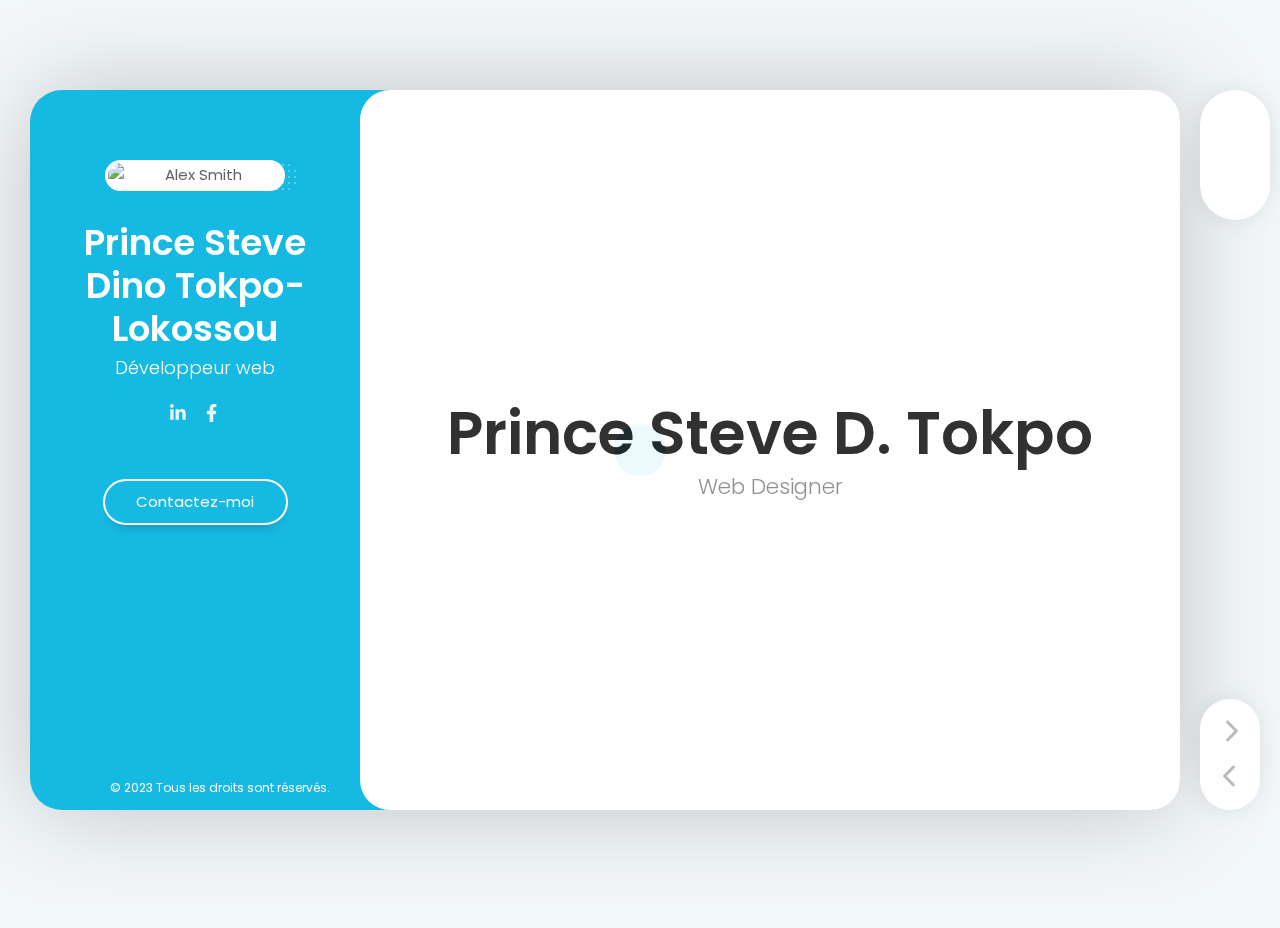
==== index.html @ c00c16a6 "first commit" ====
<!DOCTYPE html>
<html lang="fr" class="no-js">
<head>
    <meta charset="UTF-8" />
    <meta http-equiv="X-UA-Compatible" content="IE=edge">
    <title>Cv - Portfolio Prince Steve D. Tokpo</title>
    <meta name="viewport" content="width=device-width, initial-scale=1, maximum-scale=1" />
    <meta name="description" content="Steve Tokpo, Développeur web. Resume et Portofolio" />
    <meta name="keywords" content="Steve Tokpo, Web Developer, Resume, CV, Portofolio" />
    <meta name="author" content="Steve Tokpo" />
    <link rel="shortcut icon" href="./favicon.ico">

    <link rel="stylesheet" href="./assets/css/reset.css" type="text/css">
    <link rel="stylesheet" href="./assets/css/bootstrap-grid.min.css" type="text/css">
    <link rel="stylesheet" href="./assets/css/animations.css" type="text/css">
    <link rel="stylesheet" href="./assets/css/perfect-scrollbar.css" type="text/css">
    <link rel="stylesheet" href="./assets/css/owl.carousel.css" type="text/css">
    <link rel="stylesheet" href="./assets/css/magnific-popup.css" type="text/css">
    <link rel="stylesheet" href="./assets/css/main.css" type="text/css">

    <script src="./assets/js/modernizr.custom.js"></script>
</head>

<body>
    <div class="lm-animated-bg" style="background-image: url('./assets/img/main_bg.png');"></div>
    <div class="preloader">
        <div class="preloader-animation">
            <div class="preloader-spinner">
            </div>
        </div>
    </div>
    
    <div class="page">
        <div class="page-content">
            <header id="site_header" class="header mobile-menu-hide">
                <div class="header-content">
                    <div class="header-photo">
                        <img src="./assets/img/me.jpg" alt="Alex Smith">
                    </div>
                    <div class="header-titles">
                        <h2>
                            Prince Steve Dino Tokpo-Lokossou
                        </h2>
                        <h4>
                            Développeur web
                        </h4>
                    </div>
                </div>

                <ul class="main-menu">
                    <li class="active">
                        <a href="#home" class="nav-anim">
                            <span class="menu-icon lnr lnr-home"></span>
                            <span class="link-text">
                                Acceuil
                            </span>
                        </a>
                    </li>
                    <li>
                        <a href="#about-me" class="nav-anim">
                            <span class="menu-icon lnr lnr-user"></span>
                            <span class="link-text">A propos de moi</span>
                        </a>
                    </li>
                    <li>
                        <a href="#resume" class="nav-anim">
                            <span class="menu-icon lnr lnr-graduation-hat"></span>
                            <span class="link-text">CV</span>
                        </a>
                    </li>
                    <li>
                        <a href="#portfolio" class="nav-anim">
                            <span class="menu-icon lnr lnr-briefcase"></span>
                            <span class="link-text">Portfolio</span>
                        </a>
                    </li>
                    <li>
                        <a href="#contact" class="nav-anim">
                            <span class="menu-icon lnr lnr-envelope"></span>
                            <span class="link-text">Contact</span>
                        </a>
                    </li>
                </ul>

                <div class="social-links">
                    <ul>
                        <li>
                            <a href="https://www.linkedin.com/in/p-steve-d-tokpo-l-02aba9238/" target="_blank">
                                <i class="fab fa-linkedin-in"></i>
                            </a>
                        </li>
                        <li>
                            <a href="https://web.facebook.com/stevetokp0" target="_blank">
                                <i class="fab fa-facebook-f"></i>
                            </a>
                        </li>
                    </ul>
                </div>

                <div class="header-buttons">
                    <a href="https://t.me/stevetokpo" target="_blank" class="btn btn-primary">
                        Contactez-moi
                    </a>
                </div>

                <div class="copyrights">
                    &copy; 2023 Tous les droits sont réservés.
                </div>
            </header>

            <div class="menu-toggle">
                <span></span>
                <span></span>
                <span></span>
            </div>
            
            <div class="lmpixels-arrows-nav">
                <div class="lmpixels-arrow-right">
                    <i class="fas fa-chevron-right"></i>
                </div>
                <div class="lmpixels-arrow-left">
                    <i class="fas fa-chevron-left"></i>
                </div>
            </div>
            
            <div class="content-area">
                <div class="animated-sections">
                    <section data-id="home" class="animated-section start-page">
                        <div class="section-content vcentered">
                            <div class="row">
                                <div class="col-sm-12 col-md-12 col-lg-12">
                                    <div class="title-block">
                                        <h2>
                                            Prince Steve D. Tokpo
                                        </h2>
                                        <div class="owl-carousel text-rotation">
                                            <div class="item">
                                                <div class="sp-subtitle">
                                                    Web Designer
                                                </div>
                                            </div>

                                            <div class="item">
                                                <div class="sp-subtitle">
                                                    Web Developer (Front-End Back-End)
                                                </div>
                                            </div>
                                        </div>
                                    </div>
                                </div>
                            </div>
                        </div>
                    </section>
                    
                    <section data-id="about-me" class="animated-section">
                        <div class="page-title">
                            <h2>
                                A propos de  <span>moi</span>
                            </h2>
                        </div>
                        <div class="section-content">
                            <div class="row">
                                <div class="col-xs-12 col-sm-7">
                                    <p>
                                        Les termes qui me caractérisent le mieux sont: esthétique, raisonnable, curieux et professionnel. Ma passion pour l'informatique m'a conduit à débuter dans la programmation et le développement web dès 2019. J'ai toujours aimé relever des défis et d'acquérir de nouvelles compétences.
                                    </p>
                                </div>

                                <div class="col-xs-12 col-sm-5">
                                    <div class="info-list">
                                        <ul>
                                            <li>
                                                <span class="title">
                                                    Age
                                                </span>
                                                <span class="value">
                                                    21
                                                </span>
                                            </li>

                                            <li>
                                                <span class="title">
                                                    Résident au
                                                </span>
                                                <span class="value">
                                                    Bénin
                                                </span>
                                            </li>

                                            <li>
                                                <span class="title">
                                                    Adresse
                                                </span>
                                                <span class="value">
                                                    Maison TOKPO <br>
                                                    Maria-Gléta, Abomey-Calavi
                                                </span>
                                            </li>

                                            <li>
                                                <span class="title">
                                                    Email
                                                </span>
                                                <span class="value">
                                                    <a href="mailto:dev.stevetokpo@gmail.com">
                                                        dev.stevetokpo@gmail.com
                                                    </a>
                                                </span>
                                            </li>

                                            <li>
                                                <span class="title">
                                                    Numéro de téléphone
                                                </span>
                                                <span class="value">
                                                    +229 61 04 50 91
                                                </span>
                                            </li>
                                        </ul>
                                    </div>
                                </div>
                            </div>

                            <div class="white-space-50"></div>
                            
                            <div class="row">
                                <div class="col-xs-12 col-sm-12">
                                    <div class="block-title">
                                        <h3>Ce que <span>j'ai réalisé</span></h3>
                                    </div>
                                </div>
                            </div>

                            <div class="row">
                                <div class="col-xs-12 col-sm-6">
                                    <div class="col-inner">
                                        <div class="info-list-w-icon">
                                            <div class="info-block-w-icon">
                                                <div class="ci-icon">
                                                    <i class="fas fa-store"></i>
                                                </div>
                                                <div class="ci-text">
                                                    <h4>
                                                        Site eCommerce
                                                    </h4>
                                                    <p>
                                                        J'ai conçu de nombreuses applications web destinées à des ventes en ligne.
                                                    </p>
                                                </div>
                                            </div>
                                            <div class="info-block-w-icon">
                                                <div class="ci-icon">
                                                    <i class="fas fa-home"></i>
                                                </div>
                                                <div class="ci-text">
                                                    <h4>
                                                        Site Immobilier
                                                    </h4>
                                                    <p>
                                                        J'ai développé des plateformes d'immobilier de plusieurs genres.
                                                    </p>
                                                </div>
                                            </div>
                                        </div>
                                    </div>
                                </div>

                                <div class="col-xs-12 col-sm-6">
                                    <div class="col-inner">
                                        <div class="info-list-w-icon">
                                            <div class="info-block-w-icon">
                                                <div class="ci-icon">
                                                    <i class="fas fa-cogs"></i>
                                                </div>
                                                <div class="ci-text">
                                                    <h4>
                                                        Application web
                                                    </h4>
                                                    <p>
                                                        Je développe des apps web destinées aux start-up qui se lance dans le web 2.0
                                                    </p>
                                                </div>
                                            </div>
                                            <div class="info-block-w-icon">
                                                <div class="ci-icon">
                                                    <i class="fas fa-flag"></i>
                                                </div>
                                                <div class="ci-text">
                                                    <h4>
                                                        Site vitrine
                                                    </h4>
                                                    <p>
                                                        Pour les entreprises qui désirent avoir leur site pour présenter leur activité et désire touché plus de cible, je réalise des sites vitrines.
                                                    </p>
                                                </div>
                                            </div>
                                        </div>
                                    </div>
                                </div>
                            </div>
                        </div>
                    </section>
                    
                    <section data-id="resume" class="animated-section">
                        <div class="page-title">
                            <h2>
                                CV
                            </h2>
                        </div>
                        <div class="section-content">
                            <div class="row">
                                <div class="col-xs-12 col-sm-7">
                                    <div class="block-title">
                                        <h3>
                                            Formation
                                        </h3>
                                    </div>

                                    <div class="timeline timeline-second-style clearfix">
                                        <div class="timeline-item clearfix">
                                            <div class="left-part">
                                                <h5 class="item-period">
                                                    2019
                                                </h5>
                                                <span class="item-company">
                                                    OpenClassroom
                                                </span>
                                            </div>
                                            <div class="divider"></div>
                                            <div class="right-part">
                                                <h4 class="item-title">
                                                    Développement web
                                                </h4>
                                                <p>
                                                    <ul>
                                                        <li>
                                                            Création de site avec Wordpress
                                                        </li>
                                                        <li>
                                                            Création de site Internet avec HTML5 et CSS3
                                                        </li>
                                                        <li>
                                                            Conception d'une application web avec PHP (POO) et MySQL (Codeigniter 4)
                                                        </li>
                                                        <li>
                                                            Dynamiser un site web avec JavaScript (jQuery, ReactJS, NodeJS)
                                                        </li>
                                                        <li>
                                                            Modélisation d'une base de données avec MERISE
                                                        </li>
                                                    </ul>
                                                </p>
                                            </div>
                                        </div>

                                        <div class="timeline-item clearfix">
                                            <div class="left-part">
                                                <h5 class="item-period">
                                                    2021
                                                </h5>
                                                <span class="item-company">
                                                    CEFP "Le Savoir-Faire"
                                                </span>
                                            </div>
                                            <div class="divider"></div>
                                            <div class="right-part">
                                                <h4 class="item-title">
                                                    Design graphique et Marketing Digital
                                                </h4>
                                                <p>
                                                    <ul>
                                                        <li>
                                                            Maîtrise des software office Word, Excel
                                                        </li>
                                                        <li>
                                                            Maîtrise de Adobe Photoshop
                                                        </li>
                                                        <li>
                                                            Maîtrise de Canva
                                                        </li>
                                                        <li>
                                                            Marketing digital
                                                        </li>
                                                        <li>
                                                            Webmaster
                                                        </li>
                                                    </ul>
                                                </p>
                                            </div>
                                        </div>

                                        <div class="timeline-item clearfix">
                                            <div class="left-part">
                                                <h5 class="item-period">
                                                    2022
                                                </h5>
                                                <span class="item-company">
                                                    Udacity
                                                </span>
                                            </div>
                                            <div class="divider"></div>
                                            <div class="right-part">
                                                <h4 class="item-title">
                                                    Cloud Computing
                                                </h4>
                                                <p>
                                                    <ul>
                                                        <li>
                                                            Déploiement de site web statique
                                                        </li>
                                                    </ul>
                                                </p>
                                            </div>
                                        </div>
                                    </div>

                                    <div class="white-space-50"></div>

                                    <div class="block-title">
                                        <h3>
                                            Expérience professionnelle
                                        </h3>
                                    </div>

                                    <div class="timeline timeline-second-style clearfix">
                                        <div class="timeline-item clearfix">
                                            <div class="left-part">
                                                <h5 class="item-period">
                                                    2019 - 2022
                                                </h5>
                                                <span class="item-company">
                                                    SPPA Office
                                                </span>
                                            </div>
                                            <div class="divider"></div>
                                            <div class="right-part">
                                                <h4 class="item-title">
                                                    Chef de projet
                                                </h4>
                                            </div>
                                        </div>

                                        <div class="timeline-item clearfix">
                                            <div class="left-part">
                                                <h5 class="item-period">
                                                    2021 - 2023
                                                </h5>
                                                <span class="item-company">
                                                    Digital Business
                                                </span>
                                            </div>
                                            <div class="divider"></div>
                                            <div class="right-part">
                                                <h4 class="item-title">
                                                    Développeur web
                                                </h4>
                                            </div>
                                        </div>
                                        <div class="timeline-item clearfix">
                                            <div class="left-part">
                                                <h5 class="item-period">
                                                    2019 - Présentement
                                                </h5>
                                                <span class="item-company">
                                                    A mon compte
                                                </span>
                                            </div>
                                            <div class="divider"></div>
                                            <div class="right-part">
                                                <h4 class="item-title">
                                                    Développeur web
                                                </h4>
                                            </div>
                                        </div>
                                    </div>
                                </div>
                                
                                <div class="col-xs-12 col-sm-5">
                                    <div class="block-title">
                                        <h3>
                                            Niveau de <span>Compétences</span>
                                        </h3>
                                    </div>

                                    <div class="skills-info skills-second-style">
                                        <div class="skill clearfix">
                                            <h4>
                                                Development Front-End
                                            </h4>
                                            <div class="skill-value">
                                                80%
                                            </div>
                                        </div>
                                        <div class="skill-container skill-1">
                                            <div class="skill-percentage"></div>
                                        </div>
                                        
                                        <div class="skill clearfix">
                                            <h4>
                                                Development Back-End
                                            </h4>
                                            <div class="skill-value">95%</div>
                                        </div>
                                        <div class="skill-container skill-2">
                                            <div class="skill-percentage"></div>
                                        </div>
                                        
                                        <div class="skill clearfix">
                                            <h4>
                                                Web Designer
                                            </h4>
                                            <div class="skill-value">
                                                70%
                                            </div>
                                        </div>
                                        <div class="skill-container skill-3">
                                            <div class="skill-percentage"></div>
                                        </div>
                                        
                                        <div class="skill clearfix">
                                            <h4>
                                                Webmaster
                                            </h4>
                                            <div class="skill-value">85%</div>
                                        </div>
                                        <div class="skill-container skill-4">
                                            <div class="skill-percentage"></div>
                                        </div>
                                    </div>
                                    <div class="white-space-10"></div>
                                    
                                    <div class="block-title">
                                        <h3>
                                            Compétences de <span>Codage</span>
                                        </h3>
                                    </div>

                                    <div class="skills-info skills-second-style">
                                        <div class="skill clearfix">
                                            <h4>JavaScript</h4>
                                            <div class="skill-value">95%</div>
                                        </div>
                                        <div class="skill-container skill-5">
                                            <div class="skill-percentage"></div>
                                        </div>
                                        <div class="skill clearfix">
                                            <h4>PHP</h4>
                                            <div class="skill-value">85%</div>
                                        </div>
                                        <div class="skill-container skill-6">
                                            <div class="skill-percentage"></div>
                                        </div>
                                        <div class="skill clearfix">
                                            <h4>HTML/CSS</h4>
                                            <div class="skill-value">99%</div>
                                        </div>
                                        <div class="skill-container skill-7">
                                            <div class="skill-percentage"></div>
                                        </div>
                                        <div class="skill clearfix">
                                            <h4>MySQL</h4>
                                            <div class="skill-value">97%</div>
                                        </div>
                                        <div class="skill-container skill-8">
                                            <div class="skill-percentage"></div>
                                        </div>
                                    </div>
                                    <div class="white-space-10"></div>

                                    <!-- Knowledges -->
                                    <div class="block-title">
                                        <h3>
                                            Connaissances
                                        </h3>
                                    </div>

                                    <ul class="knowledges">
                                        <li>AI Chat Bot Builder</li>
                                        <li>Bot Telegram - Messenger - WhatsApp</li>
                                        <li>Marketing Digital</li>
                                        <li>Wordpress</li>
                                        <li>Digital Design</li>
                                        <li>Social Networking</li>
                                    </ul>
                                </div>
                            </div>
                        </div>
                    </section>
                    
                    <section data-id="portfolio" class="animated-section">
                        <div class="page-title">
                            <h2>
                                Portfolio
                            </h2>
                        </div>

                        <div class="section-content">

                            <div class="row">
                                <div class="col-xs-12 col-sm-12">
                                    <div class="portfolio-content">
                                        <div class="portfolio-grid three-columns">
                                            <figure class="item lbaudio" data-groups='["category_all", "category_soundcloud"]'>
                                                <div class="portfolio-item-img">
                                                    <img src="./assets/img/younyf.png" alt="Younyf" title="Younyf"/>
                                                    <a href="https://younyf.com/fr" class="lightbox mfp-iframe" title="Younyf"></a>
                                                </div>

                                                <i class="fa fa-flag"></i>
                                                <h4 class="name">Younyf</h4>
                                                <span class="category">Site Immobilier</span>
                                            </figure>

                                            <figure class="item standard" data-groups='["category_all", "category_detailed"]'>
                                                <div class="portfolio-item-img">
                                                    <img src="./assets/img/propack.png" alt="ProPack" title="ProPack" />
                                                    <a href="https://propack.123metiers.com" class="lightbox mfp-iframe"></a>
                                                </div>

                                                <i class="fas fa-flag"></i>
                                                <h4 class="name">
                                                    ProPack
                                                </h4>
                                                <span class="category">
                                                    Site eCommerce
                                                </span>
                                            </figure>

                                            <figure class="item standard" data-groups='["category_all", "category_detailed"]'>
                                                <div class="portfolio-item-img">
                                                    <img src="./assets/img/lift-bs.png" alt="BS Lift" title="BS Lift" />
                                                    <a href="https://lift-bs.be" class="lightbox mfp-iframe"></a>
                                                </div>

                                                <i class="fas fa-flag"></i>
                                                <h4 class="name">
                                                    BS Lift
                                                </h4>
                                                <span class="category">
                                                    2021
                                                </span>
                                            </figure>

                                            <figure class="item standard" data-groups='["category_all", "category_detailed"]'>
                                                <div class="portfolio-item-img">
                                                    <img src="./assets/img/tipsforge.png" alt="Tips Forge" title="Tips Forge" />
                                                    <a href="https://t.me/fimmobox_bot" class="lightbox mfp-iframe"></a>
                                                </div>

                                                <i class="fas fa-flag"></i>
                                                <h4 class="name">
                                                    Tips Forge
                                                </h4>
                                                <span class="category">
                                                    Bot Telegram
                                                </span>
                                            </figure>

                                            <figure class="item standard" data-groups='["category_all", "category_detailed"]'>
                                                <div class="portfolio-item-img">
                                                    <img src="./assets/img/freemelo.png" alt="Freemelo" title="Freemelo" />
                                                    <a href="https://freemelo.com" class="lightbox mfp-iframe"></a>
                                                </div>

                                                <i class="fas fa-flag"></i>
                                                <h4 class="name">
                                                    Freemelo
                                                </h4>
                                                <span class="category">
                                                    Site eCommerce
                                                </span>
                                            </figure>

                                            <figure class="item lbvideo" data-groups='["category_all", "category_vimeo-videos"]'>
                                                <div class="portfolio-item-img">
                                                    <img src="./assets/img/123metiers.png" alt="123Metiers" title="123Metiers"/>
                                                    <a href="https://123metiers.com" class="lightbox mfp-iframe" title="123Metiers"></a>
                                                </div>

                                                <i class="fas fa-flag"></i>
                                                <h4 class="name">
                                                    123Metiers
                                                </h4>
                                                <span class="category">
                                                    Start-Up
                                                </span>
                                            </figure>

                                            
                                        </div>
                                    </div>
                                </div>
                            </div>
                        </div>
                    </section>
                    
                    <section data-id="contact" class="animated-section">
                        <div class="page-title">
                            <h2>
                                Contact
                            </h2>
                        </div>

                        <div class="section-content">

                            <div class="row">
                                <div class="col-xs-12 col-sm-4">
                                    <div class="lm-info-block gray-default">
                                        <i class="lnr lnr-map-marker"></i>
                                        <h4>
                                            Maria-Gléta
                                        </h4>
                                        <span class="lm-info-block-value"></span>
                                        <span class="lm-info-block-text"></span>
                                    </div>

                                    <div class="lm-info-block gray-default">
                                        <i class="lnr lnr-phone-handset"></i>
                                        <h4>
                                            MAISON TOKPO
                                        </h4>
                                        <span class="lm-info-block-value"></span>
                                        <span class="lm-info-block-text"></span>
                                    </div>

                                    <div class="lm-info-block gray-default">
                                        <i class="lnr lnr-envelope"></i>
                                        <h4>
                                            <a href="mailto:dev.stevetokpo@gmail.com">
                                                Envoyer un email
                                            </a>
                                        </h4>
                                        <span class="lm-info-block-value"></span>
                                        <span class="lm-info-block-text"></span>
                                    </div>

                                    <div class="lm-info-block gray-default">
                                        <i class="lnr lnr-checkmark-circle"></i>
                                        <h4>
                                            Freelance Disponible
                                        </h4>
                                        <span class="lm-info-block-value"></span>
                                        <span class="lm-info-block-text"></span>
                                    </div>
                                </div>
                                
                                <div class="col-xs-12 col-sm-8">
                                    <div id="map" class="map">
                                        <div class="lmpixels-map">
                                            <iframe src="https://www.google.com/maps/embed?pb=!1m14!1m12!1m3!1d15859.103530998735!2d2.305834664965818!3d6.422835354811609!2m3!1f0!2f0!3f0!3m2!1i1024!2i768!4f13.1!5e0!3m2!1sfr!2sbj!4v1691771202824!5m2!1sfr!2sbj" width="600" height="450" style="border:0;" allowfullscreen="" loading="lazy" referrerpolicy="no-referrer-when-downgrade"></iframe>
                                        </div>
                                    </div>
                                    <div class="block-title">
                                        <h3>En quoi puis-je vous <span>aider?</span></h3>
                                    </div>
                                    <br>
                                    <a href="https://wa.me/22961045091" class="button btn-send">
                                        Envoyer un message
                                    </a>
                                </div>
                            </div>
                        </div>
                    </section>
                </div>
            </div>

        </div>
    </div>

    <script data-cfasync="false" src="./assets/js/all.min.js"></script>
    <script data-cfasync="false" src="./assets/js/email-decode.min.js"></script>
    <script src="./assets/js/jquery-2.1.3.min.js"></script>
    <script src="./assets/js/modernizr.custom.js"></script>
    <script src="./assets/js/animating.js"></script>

    <script src="./assets/js/imagesloaded.pkgd.min.js"></script>

    <script src='./assets/js/perfect-scrollbar.min.js'></script>
    <script src='./assets/js/jquery.shuffle.min.js'></script>
    <script src='./assets/js/masonry.pkgd.min.js'></script>
    <script src='./assets/js/owl.carousel.min.js'></script>
    <script src="./assets/js/jquery.magnific-popup.min.js"></script>

    <script src="./assets/js/validator.js"></script>
    <script src="./assets/js/main.js"></script>
</body>
</html>
---- assets/css/animations.css ----
.animated-section-moveToLeft{-webkit-animation:moveToLeft .6s ease both;animation:moveToLeft .6s ease both}.animated-section-moveFromLeft{-webkit-animation:moveFromLeft .6s ease both;animation:moveFromLeft .6s ease both}.animated-section-moveToRight{-webkit-animation:moveToRight .6s ease both;animation:moveToRight .6s ease both}.animated-section-moveFromRight{-webkit-animation:moveFromRight .6s ease both;animation:moveFromRight .6s ease both}.animated-section-moveToTop{-webkit-animation:moveToTop .6s ease both;animation:moveToTop .6s ease both}.animated-section-moveFromTop{-webkit-animation:moveFromTop .6s ease both;animation:moveFromTop .6s ease both}.animated-section-moveToBottom{-webkit-animation:moveToBottom .6s ease both;animation:moveToBottom .6s ease both}.animated-section-moveFromBottom{-webkit-animation:moveFromBottom .6s ease both;animation:moveFromBottom .6s ease both}.animated-section-fade{-webkit-animation:fade .7s ease both;animation:fade .7s ease both}.animated-section-moveToLeftFade{-webkit-animation:moveToLeftFade .7s ease both;animation:moveToLeftFade .7s ease both}.animated-section-moveFromLeftFade{-webkit-animation:moveFromLeftFade .7s ease both;animation:moveFromLeftFade .7s ease both}.animated-section-moveToRightFade{-webkit-animation:moveToRightFade .7s ease both;animation:moveToRightFade .7s ease both}.animated-section-moveFromRightFade{-webkit-animation:moveFromRightFade .7s ease both;animation:moveFromRightFade .7s ease both}.animated-section-moveToTopFade{-webkit-animation:moveToTopFade .7s ease both;animation:moveToTopFade .7s ease both}.animated-section-moveFromTopFade{-webkit-animation:moveFromTopFade .7s ease both;animation:moveFromTopFade .7s ease both}.animated-section-moveToBottomFade{-webkit-animation:moveToBottomFade .7s ease both;animation:moveToBottomFade .7s ease both}.animated-section-moveFromBottomFade{-webkit-animation:moveFromBottomFade .7s ease both;animation:moveFromBottomFade .7s ease both}.animated-section-moveToLeftEasing{-webkit-animation:moveToLeft .7s ease-in-out both;animation:moveToLeft .7s ease-in-out both}.animated-section-moveToRightEasing{-webkit-animation:moveToRight .7s ease-in-out both;animation:moveToRight .7s ease-in-out both}.animated-section-moveToTopEasing{-webkit-animation:moveToTop .7s ease-in-out both;animation:moveToTop .7s ease-in-out both}.animated-section-moveToBottomEasing{-webkit-animation:moveToBottom .7s ease-in-out both;animation:moveToBottom .7s ease-in-out both}@-webkit-keyframes moveToLeft{from{}to{-webkit-transform:translateX(-100%)}}@keyframes moveToLeft{from{}to{-webkit-transform:translateX(-100%);transform:translateX(-100%)}}@-webkit-keyframes moveFromLeft{from{-webkit-transform:translateX(-100%)}}@keyframes moveFromLeft{from{-webkit-transform:translateX(-100%);transform:translateX(-100%)}}@-webkit-keyframes moveToRight{from{}to{-webkit-transform:translateX(100%)}}@keyframes moveToRight{from{}to{-webkit-transform:translateX(100%);transform:translateX(100%)}}@-webkit-keyframes moveFromRight{from{-webkit-transform:translateX(100%)}}@keyframes moveFromRight{from{-webkit-transform:translateX(100%);transform:translateX(100%)}}@-webkit-keyframes moveToTop{from{}to{-webkit-transform:translateY(-100%)}}@keyframes moveToTop{from{}to{-webkit-transform:translateY(-100%);transform:translateY(-100%)}}@-webkit-keyframes moveFromTop{from{-webkit-transform:translateY(-100%)}}@keyframes moveFromTop{from{-webkit-transform:translateY(-100%);transform:translateY(-100%)}}@-webkit-keyframes moveToBottom{from{}to{-webkit-transform:translateY(100%)}}@keyframes moveToBottom{from{}to{-webkit-transform:translateY(100%);transform:translateY(100%)}}@-webkit-keyframes moveFromBottom{from{-webkit-transform:translateY(100%)}}@keyframes moveFromBottom{from{-webkit-transform:translateY(100%);transform:translateY(100%)}}@-webkit-keyframes fade{from{}to{opacity:.3}}@keyframes fade{from{}to{opacity:.3}}@-webkit-keyframes moveToLeftFade{from{}to{opacity:.3;-webkit-transform:translateX(-100%)}}@keyframes moveToLeftFade{from{}to{opacity:.3;-webkit-transform:translateX(-100%);transform:translateX(-100%)}}@-webkit-keyframes moveFromLeftFade{from{opacity:.3;-webkit-transform:translateX(-100%)}}@keyframes moveFromLeftFade{from{opacity:.3;-webkit-transform:translateX(-100%);transform:translateX(-100%)}}@-webkit-keyframes moveToRightFade{from{}to{opacity:.3;-webkit-transform:translateX(100%)}}@keyframes moveToRightFade{from{}to{opacity:.3;-webkit-transform:translateX(100%);transform:translateX(100%)}}@-webkit-keyframes moveFromRightFade{from{opacity:.3;-webkit-transform:translateX(100%)}}@keyframes moveFromRightFade{from{opacity:.3;-webkit-transform:translateX(100%);transform:translateX(100%)}}@-webkit-keyframes moveToTopFade{from{}to{opacity:.3;-webkit-transform:translateY(-100%)}}@keyframes moveToTopFade{from{}to{opacity:.3;-webkit-transform:translateY(-100%);transform:translateY(-100%)}}@-webkit-keyframes moveFromTopFade{from{opacity:.3;-webkit-transform:translateY(-100%)}}@keyframes moveFromTopFade{from{opacity:.3;-webkit-transform:translateY(-100%);transform:translateY(-100%)}}@-webkit-keyframes moveToBottomFade{from{}to{opacity:.3;-webkit-transform:translateY(100%)}}@keyframes moveToBottomFade{from{}to{opacity:.3;-webkit-transform:translateY(100%);transform:translateY(100%)}}@-webkit-keyframes moveFromBottomFade{from{opacity:.3;-webkit-transform:translateY(100%)}}@keyframes moveFromBottomFade{from{opacity:.3;-webkit-transform:translateY(100%);transform:translateY(100%)}}.animated-section-scaleDown{-webkit-animation:scaleDown .7s ease both;animation:scaleDown .7s ease both}.animated-section-scaleUp{-webkit-animation:scaleUp .7s ease both;animation:scaleUp .7s ease both}.animated-section-scaleUpDown{-webkit-animation:scaleUpDown .5s ease both;animation:scaleUpDown .5s ease both}.animated-section-scaleDownUp{-webkit-animation:scaleDownUp .5s ease both;animation:scaleDownUp .5s ease both}.animated-section-scaleDownCenter{-webkit-animation:scaleDownCenter .4s ease-in both;animation:scaleDownCenter .4s ease-in both}.animated-section-scaleUpCenter{-webkit-animation:scaleUpCenter .4s ease-out both;animation:scaleUpCenter .4s ease-out both}@-webkit-keyframes scaleDown{from{}to{opacity:0;-webkit-transform:scale(.8)}}@keyframes scaleDown{from{}to{opacity:0;-webkit-transform:scale(.8);transform:scale(.8)}}@-webkit-keyframes scaleUp{from{opacity:0;-webkit-transform:scale(.8)}}@keyframes scaleUp{from{opacity:0;-webkit-transform:scale(.8);transform:scale(.8)}}@-webkit-keyframes scaleUpDown{from{opacity:0;-webkit-transform:scale(1.2)}}@keyframes scaleUpDown{from{opacity:0;-webkit-transform:scale(1.2);transform:scale(1.2)}}@-webkit-keyframes scaleDownUp{from{}to{opacity:0;-webkit-transform:scale(1.2)}}@keyframes scaleDownUp{from{}to{opacity:0;-webkit-transform:scale(1.2);transform:scale(1.2)}}@-webkit-keyframes scaleDownCenter{from{}to{opacity:0;-webkit-transform:scale(.7)}}@keyframes scaleDownCenter{from{}to{opacity:0;-webkit-transform:scale(.7);transform:scale(.7)}}@-webkit-keyframes scaleUpCenter{from{opacity:0;-webkit-transform:scale(.7)}}@keyframes scaleUpCenter{from{opacity:0;-webkit-transform:scale(.7);transform:scale(.7)}}.animated-section-rotateRightSideFirst{-webkit-transform-origin:0% 50%;transform-origin:0% 50%;-webkit-animation:rotateRightSideFirst .8s both ease-in;animation:rotateRightSideFirst .8s both ease-in}.animated-section-rotateLeftSideFirst{-webkit-transform-origin:100% 50%;transform-origin:100% 50%;-webkit-animation:rotateLeftSideFirst .8s both ease-in;animation:rotateLeftSideFirst .8s both ease-in}.animated-section-rotateTopSideFirst{-webkit-transform-origin:50% 100%;transform-origin:50% 100%;-webkit-animation:rotateTopSideFirst .8s both ease-in;animation:rotateTopSideFirst .8s both ease-in}.animated-section-rotateBottomSideFirst{-webkit-transform-origin:50% 0%;transform-origin:50% 0%;-webkit-animation:rotateBottomSideFirst .8s both ease-in;animation:rotateBottomSideFirst .8s both ease-in}.animated-section-flipOutRight{-webkit-transform-origin:50% 50%;transform-origin:50% 50%;-webkit-animation:flipOutRight .5s both ease-in;animation:flipOutRight .5s both ease-in}.animated-section-flipInLeft{-webkit-transform-origin:50% 50%;transform-origin:50% 50%;-webkit-animation:flipInLeft .5s both ease-out;animation:flipInLeft .5s both ease-out}.animated-section-flipOutLeft{-webkit-transform-origin:50% 50%;transform-origin:50% 50%;-webkit-animation:flipOutLeft .5s both ease-in;animation:flipOutLeft .5s both ease-in}.animated-section-flipInRight{-webkit-transform-origin:50% 50%;transform-origin:50% 50%;-webkit-animation:flipInRight .5s both ease-out;animation:flipInRight .5s both ease-out}.animated-section-flipOutTop{-webkit-transform-origin:50% 50%;transform-origin:50% 50%;-webkit-animation:flipOutTop .5s both ease-in;animation:flipOutTop .5s both ease-in}.animated-section-flipInBottom{-webkit-transform-origin:50% 50%;transform-origin:50% 50%;-webkit-animation:flipInBottom .5s both ease-out;animation:flipInBottom .5s both ease-out}.animated-section-flipOutBottom{-webkit-transform-origin:50% 50%;transform-origin:50% 50%;-webkit-animation:flipOutBottom .5s both ease-in;animation:flipOutBottom .5s both ease-in}.animated-section-flipInTop{-webkit-transform-origin:50% 50%;transform-origin:50% 50%;-webkit-animation:flipInTop .5s both ease-out;animation:flipInTop .5s both ease-out}.animated-section-rotateFall{-webkit-transform-origin:0% 0%;transform-origin:0% 0%;-webkit-animation:rotateFall 1s both ease-in;animation:rotateFall 1s both ease-in}.animated-section-rotateOutNewspaper{-webkit-transform-origin:50% 50%;transform-origin:50% 50%;-webkit-animation:rotateOutNewspaper .5s both ease-in;animation:rotateOutNewspaper .5s both ease-in}.animated-section-rotateInNewspaper{-webkit-transform-origin:50% 50%;transform-origin:50% 50%;-webkit-animation:rotateInNewspaper .5s both ease-out;animation:rotateInNewspaper .5s both ease-out}.animated-section-rotatePushLeft{-webkit-transform-origin:0% 50%;transform-origin:0% 50%;-webkit-animation:rotatePushLeft .8s both ease;animation:rotatePushLeft .8s both ease}.animated-section-rotatePushRight{-webkit-transform-origin:100% 50%;transform-origin:100% 50%;-webkit-animation:rotatePushRight .8s both ease;animation:rotatePushRight .8s both ease}.animated-section-rotatePushTop{-webkit-transform-origin:50% 0%;transform-origin:50% 0%;-webkit-animation:rotatePushTop .8s both ease;animation:rotatePushTop .8s both ease}.animated-section-rotatePushBottom{-webkit-transform-origin:50% 100%;transform-origin:50% 100%;-webkit-animation:rotatePushBottom .8s both ease;animation:rotatePushBottom .8s both ease}.animated-section-rotatePullRight{-webkit-transform-origin:100% 50%;transform-origin:100% 50%;-webkit-animation:rotatePullRight .5s both ease;animation:rotatePullRight .5s both ease}.animated-section-rotatePullLeft{-webkit-transform-origin:0% 50%;transform-origin:0% 50%;-webkit-animation:rotatePullLeft .5s both ease;animation:rotatePullLeft .5s both ease}.animated-section-rotatePullTop{-webkit-transform-origin:50% 0%;transform-origin:50% 0%;-webkit-animation:rotatePullTop .5s both ease;animation:rotatePullTop .5s both ease}.animated-section-rotatePullBottom{-webkit-transform-origin:50% 100%;transform-origin:50% 100%;-webkit-animation:rotatePullBottom .5s both ease;animation:rotatePullBottom .5s both ease}.animated-section-rotateFoldRight{-webkit-transform-origin:0% 50%;transform-origin:0% 50%;-webkit-animation:rotateFoldRight .7s both ease;animation:rotateFoldRight .7s both ease}.animated-section-rotateFoldLeft{-webkit-transform-origin:100% 50%;transform-origin:100% 50%;-webkit-animation:rotateFoldLeft .7s both ease;animation:rotateFoldLeft .7s both ease}.animated-section-rotateFoldTop{-webkit-transform-origin:50% 100%;transform-origin:50% 100%;-webkit-animation:rotateFoldTop .7s both ease;animation:rotateFoldTop .7s both ease}.animated-section-rotateFoldBottom{-webkit-transform-origin:50% 0%;transform-origin:50% 0%;-webkit-animation:rotateFoldBottom .7s both ease;animation:rotateFoldBottom .7s both ease}.animated-section-rotateUnfoldLeft{-webkit-transform-origin:100% 50%;transform-origin:100% 50%;-webkit-animation:rotateUnfoldLeft .7s both ease;animation:rotateUnfoldLeft .7s both ease}.animated-section-rotateUnfoldRight{-webkit-transform-origin:0% 50%;transform-origin:0% 50%;-webkit-animation:rotateUnfoldRight .7s both ease;animation:rotateUnfoldRight .7s both ease}.animated-section-rotateUnfoldTop{-webkit-transform-origin:50% 100%;transform-origin:50% 100%;-webkit-animation:rotateUnfoldTop .7s both ease;animation:rotateUnfoldTop .7s both ease}.animated-section-rotateUnfoldBottom{-webkit-transform-origin:50% 0%;transform-origin:50% 0%;-webkit-animation:rotateUnfoldBottom .7s both ease;animation:rotateUnfoldBottom .7s both ease}.animated-section-rotateRoomLeftOut{-webkit-transform-origin:100% 50%;transform-origin:100% 50%;-webkit-animation:rotateRoomLeftOut .8s both ease;animation:rotateRoomLeftOut .8s both ease}.animated-section-rotateRoomLeftIn{-webkit-transform-origin:0% 50%;transform-origin:0% 50%;-webkit-animation:rotateRoomLeftIn .8s both ease;animation:rotateRoomLeftIn .8s both ease}.animated-section-rotateRoomRightOut{-webkit-transform-origin:0% 50%;transform-origin:0% 50%;-webkit-animation:rotateRoomRightOut .8s both ease;animation:rotateRoomRightOut .8s both ease}.animated-section-rotateRoomRightIn{-webkit-transform-origin:100% 50%;transform-origin:100% 50%;-webkit-animation:rotateRoomRightIn .8s both ease;animation:rotateRoomRightIn .8s both ease}.animated-section-rotateRoomTopOut{-webkit-transform-origin:50% 100%;transform-origin:50% 100%;-webkit-animation:rotateRoomTopOut .8s both ease;animation:rotateRoomTopOut .8s both ease}.animated-section-rotateRoomTopIn{-webkit-transform-origin:50% 0%;transform-origin:50% 0%;-webkit-animation:rotateRoomTopIn .8s both ease;animation:rotateRoomTopIn .8s both ease}.animated-section-rotateRoomBottomOut{-webkit-transform-origin:50% 0%;transform-origin:50% 0%;-webkit-animation:rotateRoomBottomOut .8s both ease;animation:rotateRoomBottomOut .8s both ease}.animated-section-rotateRoomBottomIn{-webkit-transform-origin:50% 100%;transform-origin:50% 100%;-webkit-animation:rotateRoomBottomIn .8s both ease;animation:rotateRoomBottomIn .8s both ease}.animated-section-rotateCubeLeftOut{-webkit-transform-origin:100% 50%;transform-origin:100% 50%;-webkit-animation:rotateCubeLeftOut .6s both ease-in;animation:rotateCubeLeftOut .6s both ease-in}.animated-section-rotateCubeLeftIn{-webkit-transform-origin:0% 50%;transform-origin:0% 50%;-webkit-animation:rotateCubeLeftIn .6s both ease-in;animation:rotateCubeLeftIn .6s both ease-in}.animated-section-rotateCubeRightOut{-webkit-transform-origin:0% 50%;transform-origin:0% 50%;-webkit-animation:rotateCubeRightOut .6s both ease-in;animation:rotateCubeRightOut .6s both ease-in}.animated-section-rotateCubeRightIn{-webkit-transform-origin:100% 50%;transform-origin:100% 50%;-webkit-animation:rotateCubeRightIn .6s both ease-in;animation:rotateCubeRightIn .6s both ease-in}.animated-section-rotateCubeTopOut{-webkit-transform-origin:50% 100%;transform-origin:50% 100%;-webkit-animation:rotateCubeTopOut .6s both ease-in;animation:rotateCubeTopOut .6s both ease-in}.animated-section-rotateCubeTopIn{-webkit-transform-origin:50% 0%;transform-origin:50% 0%;-webkit-animation:rotateCubeTopIn .6s both ease-in;animation:rotateCubeTopIn .6s both ease-in}.animated-section-rotateCubeBottomOut{-webkit-transform-origin:50% 0%;transform-origin:50% 0%;-webkit-animation:rotateCubeBottomOut .6s both ease-in;animation:rotateCubeBottomOut .6s both ease-in}.animated-section-rotateCubeBottomIn{-webkit-transform-origin:50% 100%;transform-origin:50% 100%;-webkit-animation:rotateCubeBottomIn .6s both ease-in;animation:rotateCubeBottomIn .6s both ease-in}.animated-section-rotateCarouselLeftOut{-webkit-transform-origin:100% 50%;transform-origin:100% 50%;-webkit-animation:rotateCarouselLeftOut .8s both ease;animation:rotateCarouselLeftOut .8s both ease}.animated-section-rotateCarouselLeftIn{-webkit-transform-origin:0% 50%;transform-origin:0% 50%;-webkit-animation:rotateCarouselLeftIn .8s both ease;animation:rotateCarouselLeftIn .8s both ease}.animated-section-rotateCarouselRightOut{-webkit-transform-origin:0% 50%;transform-origin:0% 50%;-webkit-animation:rotateCarouselRightOut .8s both ease;animation:rotateCarouselRightOut .8s both ease}.animated-section-rotateCarouselRightIn{-webkit-transform-origin:100% 50%;transform-origin:100% 50%;-webkit-animation:rotateCarouselRightIn .8s both ease;animation:rotateCarouselRightIn .8s both ease}.animated-section-rotateCarouselTopOut{-webkit-transform-origin:50% 100%;transform-origin:50% 100%;-webkit-animation:rotateCarouselTopOut .8s both ease;animation:rotateCarouselTopOut .8s both ease}.animated-section-rotateCarouselTopIn{-webkit-transform-origin:50% 0%;transform-origin:50% 0%;-webkit-animation:rotateCarouselTopIn .8s both ease;animation:rotateCarouselTopIn .8s both ease}.animated-section-rotateCarouselBottomOut{-webkit-transform-origin:50% 0%;transform-origin:50% 0%;-webkit-animation:rotateCarouselBottomOut .8s both ease;animation:rotateCarouselBottomOut .8s both ease}.animated-section-rotateCarouselBottomIn{-webkit-transform-origin:50% 100%;transform-origin:50% 100%;-webkit-animation:rotateCarouselBottomIn .8s both ease;animation:rotateCarouselBottomIn .8s both ease}.animated-section-rotateSidesOut{-webkit-transform-origin:-50% 50%;transform-origin:-50% 50%;-webkit-animation:rotateSidesOut .5s both ease-in;animation:rotateSidesOut .5s both ease-in}.animated-section-rotateSidesIn{-webkit-transform-origin:150% 50%;transform-origin:150% 50%;-webkit-animation:rotateSidesIn .5s both ease-out;animation:rotateSidesIn .5s both ease-out}.animated-section-rotateSlideOut{-webkit-animation:rotateSlideOut 1s both ease;animation:rotateSlideOut 1s both ease}.animated-section-rotateSlideIn{-webkit-animation:rotateSlideIn 1s both ease;animation:rotateSlideIn 1s both ease}@-webkit-keyframes rotateRightSideFirst{0%{}40%{-webkit-transform:rotateY(15deg);opacity:.8;-webkit-animation-timing-function:ease-out}100%{-webkit-transform:scale(.8) translateZ(-200px);opacity:0}}@keyframes rotateRightSideFirst{0%{}40%{-webkit-transform:rotateY(15deg);transform:rotateY(15deg);opacity:.8;-webkit-animation-timing-function:ease-out;animation-timing-function:ease-out}100%{-webkit-transform:scale(.8) translateZ(-200px);transform:scale(.8) translateZ(-200px);opacity:0}}@-webkit-keyframes rotateLeftSideFirst{0%{}40%{-webkit-transform:rotateY(-15deg);opacity:.8;-webkit-animation-timing-function:ease-out}100%{-webkit-transform:scale(.8) translateZ(-200px);opacity:0}}@keyframes rotateLeftSideFirst{0%{}40%{-webkit-transform:rotateY(-15deg);transform:rotateY(-15deg);opacity:.8;-webkit-animation-timing-function:ease-out;animation-timing-function:ease-out}100%{-webkit-transform:scale(.8) translateZ(-200px);transform:scale(.8) translateZ(-200px);opacity:0}}@-webkit-keyframes rotateTopSideFirst{0%{}40%{-webkit-transform:rotateX(15deg);opacity:.8;-webkit-animation-timing-function:ease-out}100%{-webkit-transform:scale(.8) translateZ(-200px);opacity:0}}@keyframes rotateTopSideFirst{0%{}40%{-webkit-transform:rotateX(15deg);transform:rotateX(15deg);opacity:.8;-webkit-animation-timing-function:ease-out;animation-timing-function:ease-out}100%{-webkit-transform:scale(.8) translateZ(-200px);transform:scale(.8) translateZ(-200px);opacity:0}}@-webkit-keyframes rotateBottomSideFirst{0%{}40%{-webkit-transform:rotateX(-15deg);opacity:.8;-webkit-animation-timing-function:ease-out}100%{-webkit-transform:scale(.8) translateZ(-200px);opacity:0}}@keyframes rotateBottomSideFirst{0%{}40%{-webkit-transform:rotateX(-15deg);transform:rotateX(-15deg);opacity:.8;-webkit-animation-timing-function:ease-out;animation-timing-function:ease-out}100%{-webkit-transform:scale(.8) translateZ(-200px);transform:scale(.8) translateZ(-200px);opacity:0}}@-webkit-keyframes flipOutRight{from{}to{-webkit-transform:translateZ(-1000px) rotateY(90deg);opacity:.2}}@keyframes flipOutRight{from{}to{-webkit-transform:translateZ(-1000px) rotateY(90deg);transform:translateZ(-1000px) rotateY(90deg);opacity:.2}}@-webkit-keyframes flipInLeft{from{-webkit-transform:translateZ(-1000px) rotateY(-90deg);opacity:.2}}@keyframes flipInLeft{from{-webkit-transform:translateZ(-1000px) rotateY(-90deg);transform:translateZ(-1000px) rotateY(-90deg);opacity:.2}}@-webkit-keyframes flipOutLeft{from{}to{-webkit-transform:translateZ(-1000px) rotateY(-90deg);opacity:.2}}@keyframes flipOutLeft{from{}to{-webkit-transform:translateZ(-1000px) rotateY(-90deg);transform:translateZ(-1000px) rotateY(-90deg);opacity:.2}}@-webkit-keyframes flipInRight{from{-webkit-transform:translateZ(-1000px) rotateY(90deg);opacity:.2}}@keyframes flipInRight{from{-webkit-transform:translateZ(-1000px) rotateY(90deg);transform:translateZ(-1000px) rotateY(90deg);opacity:.2}}@-webkit-keyframes flipOutTop{from{}to{-webkit-transform:translateZ(-1000px) rotateX(90deg);opacity:.2}}@keyframes flipOutTop{from{}to{-webkit-transform:translateZ(-1000px) rotateX(90deg);transform:translateZ(-1000px) rotateX(90deg);opacity:.2}}@-webkit-keyframes flipInBottom{from{-webkit-transform:translateZ(-1000px) rotateX(-90deg);opacity:.2}}@keyframes flipInBottom{from{-webkit-transform:translateZ(-1000px) rotateX(-90deg);transform:translateZ(-1000px) rotateX(-90deg);opacity:.2}}@-webkit-keyframes flipOutBottom{from{}to{-webkit-transform:translateZ(-1000px) rotateX(-90deg);opacity:.2}}@keyframes flipOutBottom{from{}to{-webkit-transform:translateZ(-1000px) rotateX(-90deg);transform:translateZ(-1000px) rotateX(-90deg);opacity:.2}}@-webkit-keyframes flipInTop{from{-webkit-transform:translateZ(-1000px) rotateX(90deg);opacity:.2}}@keyframes flipInTop{from{-webkit-transform:translateZ(-1000px) rotateX(90deg);transform:translateZ(-1000px) rotateX(90deg);opacity:.2}}@-webkit-keyframes rotateFall{0%{-webkit-transform:rotateZ(0deg)}20%{-webkit-transform:rotateZ(10deg);-webkit-animation-timing-function:ease-out}40%{-webkit-transform:rotateZ(17deg)}60%{-webkit-transform:rotateZ(16deg)}100%{-webkit-transform:translateY(100%) rotateZ(17deg)}}@keyframes rotateFall{0%{-webkit-transform:rotateZ(0deg);transform:rotateZ(0deg)}20%{-webkit-transform:rotateZ(10deg);transform:rotateZ(10deg);-webkit-animation-timing-function:ease-out;animation-timing-function:ease-out}40%{-webkit-transform:rotateZ(17deg);transform:rotateZ(17deg)}60%{-webkit-transform:rotateZ(16deg);transform:rotateZ(16deg)}100%{-webkit-transform:translateY(100%) rotateZ(17deg);transform:translateY(100%) rotateZ(17deg)}}@-webkit-keyframes rotateOutNewspaper{from{}to{-webkit-transform:translateZ(-3000px) rotateZ(360deg);opacity:0}}@keyframes rotateOutNewspaper{from{}to{-webkit-transform:translateZ(-3000px) rotateZ(360deg);transform:translateZ(-3000px) rotateZ(360deg);opacity:0}}@-webkit-keyframes rotateInNewspaper{from{-webkit-transform:translateZ(-3000px) rotateZ(-360deg);opacity:0}}@keyframes rotateInNewspaper{from{-webkit-transform:translateZ(-3000px) rotateZ(-360deg);transform:translateZ(-3000px) rotateZ(-360deg);opacity:0}}@-webkit-keyframes rotatePushLeft{from{}to{opacity:0;-webkit-transform:rotateY(90deg)}}@keyframes rotatePushLeft{from{}to{opacity:0;-webkit-transform:rotateY(90deg);transform:rotateY(90deg)}}@-webkit-keyframes rotatePushRight{from{}to{opacity:0;-webkit-transform:rotateY(-90deg)}}@keyframes rotatePushRight{from{}to{opacity:0;-webkit-transform:rotateY(-90deg);transform:rotateY(-90deg)}}@-webkit-keyframes rotatePushTop{from{}to{opacity:0;-webkit-transform:rotateX(-90deg)}}@keyframes rotatePushTop{from{}to{opacity:0;-webkit-transform:rotateX(-90deg);transform:rotateX(-90deg)}}@-webkit-keyframes rotatePushBottom{from{}to{opacity:0;-webkit-transform:rotateX(90deg)}}@keyframes rotatePushBottom{from{}to{opacity:0;-webkit-transform:rotateX(90deg);transform:rotateX(90deg)}}@-webkit-keyframes rotatePullRight{from{opacity:0;-webkit-transform:rotateY(-90deg)}}@keyframes rotatePullRight{from{opacity:0;-webkit-transform:rotateY(-90deg);transform:rotateY(-90deg)}}@-webkit-keyframes rotatePullLeft{from{opacity:0;-webkit-transform:rotateY(90deg)}}@keyframes rotatePullLeft{from{opacity:0;-webkit-transform:rotateY(90deg);transform:rotateY(90deg)}}@-webkit-keyframes rotatePullTop{from{opacity:0;-webkit-transform:rotateX(-90deg)}}@keyframes rotatePullTop{from{opacity:0;-webkit-transform:rotateX(-90deg);transform:rotateX(-90deg)}}@-webkit-keyframes rotatePullBottom{from{opacity:0;-webkit-transform:rotateX(90deg)}}@keyframes rotatePullBottom{from{opacity:0;-webkit-transform:rotateX(90deg);transform:rotateX(90deg)}}@-webkit-keyframes rotateFoldRight{from{}to{opacity:0;-webkit-transform:translateX(100%) rotateY(90deg)}}@keyframes rotateFoldRight{from{}to{opacity:0;-webkit-transform:translateX(100%) rotateY(90deg);transform:translateX(100%) rotateY(90deg)}}@-webkit-keyframes rotateFoldLeft{from{}to{opacity:0;-webkit-transform:translateX(-100%) rotateY(-90deg)}}@keyframes rotateFoldLeft{from{}to{opacity:0;-webkit-transform:translateX(-100%) rotateY(-90deg);transform:translateX(-100%) rotateY(-90deg)}}@-webkit-keyframes rotateFoldTop{from{}to{opacity:0;-webkit-transform:translateY(-100%) rotateX(90deg)}}@keyframes rotateFoldTop{from{}to{opacity:0;-webkit-transform:translateY(-100%) rotateX(90deg);transform:translateY(-100%) rotateX(90deg)}}@-webkit-keyframes rotateFoldBottom{from{}to{opacity:0;-webkit-transform:translateY(100%) rotateX(-90deg)}}@keyframes rotateFoldBottom{from{}to{opacity:0;-webkit-transform:translateY(100%) rotateX(-90deg);transform:translateY(100%) rotateX(-90deg)}}@-webkit-keyframes rotateUnfoldLeft{from{opacity:0;-webkit-transform:translateX(-100%) rotateY(-90deg)}}@keyframes rotateUnfoldLeft{from{opacity:0;-webkit-transform:translateX(-100%) rotateY(-90deg);transform:translateX(-100%) rotateY(-90deg)}}@-webkit-keyframes rotateUnfoldRight{from{opacity:0;-webkit-transform:translateX(100%) rotateY(90deg)}}@keyframes rotateUnfoldRight{from{opacity:0;-webkit-transform:translateX(100%) rotateY(90deg);transform:translateX(100%) rotateY(90deg)}}@-webkit-keyframes rotateUnfoldTop{from{opacity:0;-webkit-transform:translateY(-100%) rotateX(90deg)}}@keyframes rotateUnfoldTop{from{opacity:0;-webkit-transform:translateY(-100%) rotateX(90deg);transform:translateY(-100%) rotateX(90deg)}}@-webkit-keyframes rotateUnfoldBottom{from{opacity:0;-webkit-transform:translateY(100%) rotateX(-90deg)}}@keyframes rotateUnfoldBottom{from{opacity:0;-webkit-transform:translateY(100%) rotateX(-90deg);transform:translateY(100%) rotateX(-90deg)}}@-webkit-keyframes rotateRoomLeftOut{from{}to{opacity:.3;-webkit-transform:translateX(-100%) rotateY(90deg)}}@keyframes rotateRoomLeftOut{from{}to{opacity:.3;-webkit-transform:translateX(-100%) rotateY(90deg);transform:translateX(-100%) rotateY(90deg)}}@-webkit-keyframes rotateRoomLeftIn{from{opacity:.3;-webkit-transform:translateX(100%) rotateY(-90deg)}}@keyframes rotateRoomLeftIn{from{opacity:.3;-webkit-transform:translateX(100%) rotateY(-90deg);transform:translateX(100%) rotateY(-90deg)}}@-webkit-keyframes rotateRoomRightOut{from{}to{opacity:.3;-webkit-transform:translateX(100%) rotateY(-90deg)}}@keyframes rotateRoomRightOut{from{}to{opacity:.3;-webkit-transform:translateX(100%) rotateY(-90deg);transform:translateX(100%) rotateY(-90deg)}}@-webkit-keyframes rotateRoomRightIn{from{opacity:.3;-webkit-transform:translateX(-100%) rotateY(90deg)}}@keyframes rotateRoomRightIn{from{opacity:.3;-webkit-transform:translateX(-100%) rotateY(90deg);transform:translateX(-100%) rotateY(90deg)}}@-webkit-keyframes rotateRoomTopOut{from{}to{opacity:.3;-webkit-transform:translateY(-100%) rotateX(-90deg)}}@keyframes rotateRoomTopOut{from{}to{opacity:.3;-webkit-transform:translateY(-100%) rotateX(-90deg);transform:translateY(-100%) rotateX(-90deg)}}@-webkit-keyframes rotateRoomTopIn{from{opacity:.3;-webkit-transform:translateY(100%) rotateX(90deg)}}@keyframes rotateRoomTopIn{from{opacity:.3;-webkit-transform:translateY(100%) rotateX(90deg);transform:translateY(100%) rotateX(90deg)}}@-webkit-keyframes rotateRoomBottomOut{from{}to{opacity:.3;-webkit-transform:translateY(100%) rotateX(90deg)}}@keyframes rotateRoomBottomOut{from{}to{opacity:.3;-webkit-transform:translateY(100%) rotateX(90deg);transform:translateY(100%) rotateX(90deg)}}@-webkit-keyframes rotateRoomBottomIn{from{opacity:.3;-webkit-transform:translateY(-100%) rotateX(-90deg)}}@keyframes rotateRoomBottomIn{from{opacity:.3;-webkit-transform:translateY(-100%) rotateX(-90deg);transform:translateY(-100%) rotateX(-90deg)}}@-webkit-keyframes rotateCubeLeftOut{0%{}50%{-webkit-animation-timing-function:ease-out;-webkit-transform:translateX(-50%) translateZ(-200px) rotateY(-45deg)}100%{opacity:.3;-webkit-transform:translateX(-100%) rotateY(-90deg)}}@keyframes rotateCubeLeftOut{0%{}50%{-webkit-animation-timing-function:ease-out;animation-timing-function:ease-out;-webkit-transform:translateX(-50%) translateZ(-200px) rotateY(-45deg);transform:translateX(-50%) translateZ(-200px) rotateY(-45deg)}100%{opacity:.3;-webkit-transform:translateX(-100%) rotateY(-90deg);transform:translateX(-100%) rotateY(-90deg)}}@-webkit-keyframes rotateCubeLeftIn{0%{opacity:.3;-webkit-transform:translateX(100%) rotateY(90deg)}50%{-webkit-animation-timing-function:ease-out;-webkit-transform:translateX(50%) translateZ(-200px) rotateY(45deg)}}@keyframes rotateCubeLeftIn{0%{opacity:.3;-webkit-transform:translateX(100%) rotateY(90deg);transform:translateX(100%) rotateY(90deg)}50%{-webkit-animation-timing-function:ease-out;animation-timing-function:ease-out;-webkit-transform:translateX(50%) translateZ(-200px) rotateY(45deg);transform:translateX(50%) translateZ(-200px) rotateY(45deg)}}@-webkit-keyframes rotateCubeRightOut{0%{}50%{-webkit-animation-timing-function:ease-out;-webkit-transform:translateX(50%) translateZ(-200px) rotateY(45deg)}100%{opacity:.3;-webkit-transform:translateX(100%) rotateY(90deg)}}@keyframes rotateCubeRightOut{0%{}50%{-webkit-animation-timing-function:ease-out;animation-timing-function:ease-out;-webkit-transform:translateX(50%) translateZ(-200px) rotateY(45deg);transform:translateX(50%) translateZ(-200px) rotateY(45deg)}100%{opacity:.3;-webkit-transform:translateX(100%) rotateY(90deg);transform:translateX(100%) rotateY(90deg)}}@-webkit-keyframes rotateCubeRightIn{0%{opacity:.3;-webkit-transform:translateX(-100%) rotateY(-90deg)}50%{-webkit-animation-timing-function:ease-out;-webkit-transform:translateX(-50%) translateZ(-200px) rotateY(-45deg)}}@keyframes rotateCubeRightIn{0%{opacity:.3;-webkit-transform:translateX(-100%) rotateY(-90deg);transform:translateX(-100%) rotateY(-90deg)}50%{-webkit-animation-timing-function:ease-out;animation-timing-function:ease-out;-webkit-transform:translateX(-50%) translateZ(-200px) rotateY(-45deg);transform:translateX(-50%) translateZ(-200px) rotateY(-45deg)}}@-webkit-keyframes rotateCubeTopOut{0%{}50%{-webkit-animation-timing-function:ease-out;-webkit-transform:translateY(-50%) translateZ(-200px) rotateX(45deg)}100%{opacity:.3;-webkit-transform:translateY(-100%) rotateX(90deg)}}@keyframes rotateCubeTopOut{0%{}50%{-webkit-animation-timing-function:ease-out;animation-timing-function:ease-out;-webkit-transform:translateY(-50%) translateZ(-200px) rotateX(45deg);transform:translateY(-50%) translateZ(-200px) rotateX(45deg)}100%{opacity:.3;-webkit-transform:translateY(-100%) rotateX(90deg);transform:translateY(-100%) rotateX(90deg)}}@-webkit-keyframes rotateCubeTopIn{0%{opacity:.3;-webkit-transform:translateY(100%) rotateX(-90deg)}50%{-webkit-animation-timing-function:ease-out;-webkit-transform:translateY(50%) translateZ(-200px) rotateX(-45deg)}}@keyframes rotateCubeTopIn{0%{opacity:.3;-webkit-transform:translateY(100%) rotateX(-90deg);transform:translateY(100%) rotateX(-90deg)}50%{-webkit-animation-timing-function:ease-out;animation-timing-function:ease-out;-webkit-transform:translateY(50%) translateZ(-200px) rotateX(-45deg);transform:translateY(50%) translateZ(-200px) rotateX(-45deg)}}@-webkit-keyframes rotateCubeBottomOut{0%{}50%{-webkit-animation-timing-function:ease-out;-webkit-transform:translateY(50%) translateZ(-200px) rotateX(-45deg)}100%{opacity:.3;-webkit-transform:translateY(100%) rotateX(-90deg)}}@keyframes rotateCubeBottomOut{0%{}50%{-webkit-animation-timing-function:ease-out;animation-timing-function:ease-out;-webkit-transform:translateY(50%) translateZ(-200px) rotateX(-45deg);transform:translateY(50%) translateZ(-200px) rotateX(-45deg)}100%{opacity:.3;-webkit-transform:translateY(100%) rotateX(-90deg);transform:translateY(100%) rotateX(-90deg)}}@-webkit-keyframes rotateCubeBottomIn{0%{opacity:.3;-webkit-transform:translateY(-100%) rotateX(90deg)}50%{-webkit-animation-timing-function:ease-out;-webkit-transform:translateY(-50%) translateZ(-200px) rotateX(45deg)}}@keyframes rotateCubeBottomIn{0%{opacity:.3;-webkit-transform:translateY(-100%) rotateX(90deg);transform:translateY(-100%) rotateX(90deg)}50%{-webkit-animation-timing-function:ease-out;animation-timing-function:ease-out;-webkit-transform:translateY(-50%) translateZ(-200px) rotateX(45deg);transform:translateY(-50%) translateZ(-200px) rotateX(45deg)}}@-webkit-keyframes rotateCarouselLeftOut{from{}to{opacity:.3;-webkit-transform:translateX(-150%) scale(.4) rotateY(-65deg)}}@keyframes rotateCarouselLeftOut{from{}to{opacity:.3;-webkit-transform:translateX(-150%) scale(.4) rotateY(-65deg);transform:translateX(-150%) scale(.4) rotateY(-65deg)}}@-webkit-keyframes rotateCarouselLeftIn{from{opacity:.3;-webkit-transform:translateX(200%) scale(.4) rotateY(65deg)}}@keyframes rotateCarouselLeftIn{from{opacity:.3;-webkit-transform:translateX(200%) scale(.4) rotateY(65deg);transform:translateX(200%) scale(.4) rotateY(65deg)}}@-webkit-keyframes rotateCarouselRightOut{from{}to{opacity:.3;-webkit-transform:translateX(200%) scale(.4) rotateY(65deg)}}@keyframes rotateCarouselRightOut{from{}to{opacity:.3;-webkit-transform:translateX(200%) scale(.4) rotateY(65deg);transform:translateX(200%) scale(.4) rotateY(65deg)}}@-webkit-keyframes rotateCarouselRightIn{from{opacity:.3;-webkit-transform:translateX(-200%) scale(.4) rotateY(-65deg)}}@keyframes rotateCarouselRightIn{from{opacity:.3;-webkit-transform:translateX(-200%) scale(.4) rotateY(-65deg);transform:translateX(-200%) scale(.4) rotateY(-65deg)}}@-webkit-keyframes rotateCarouselTopOut{from{}to{opacity:.3;-webkit-transform:translateY(-200%) scale(.4) rotateX(65deg)}}@keyframes rotateCarouselTopOut{from{}to{opacity:.3;-webkit-transform:translateY(-200%) scale(.4) rotateX(65deg);transform:translateY(-200%) scale(.4) rotateX(65deg)}}@-webkit-keyframes rotateCarouselTopIn{from{opacity:.3;-webkit-transform:translateY(200%) scale(.4) rotateX(-65deg)}}@keyframes rotateCarouselTopIn{from{opacity:.3;-webkit-transform:translateY(200%) scale(.4) rotateX(-65deg);transform:translateY(200%) scale(.4) rotateX(-65deg)}}@-webkit-keyframes rotateCarouselBottomOut{from{}to{opacity:.3;-webkit-transform:translateY(200%) scale(.4) rotateX(-65deg)}}@keyframes rotateCarouselBottomOut{from{}to{opacity:.3;-webkit-transform:translateY(200%) scale(.4) rotateX(-65deg);transform:translateY(200%) scale(.4) rotateX(-65deg)}}@-webkit-keyframes rotateCarouselBottomIn{from{opacity:.3;-webkit-transform:translateY(-200%) scale(.4) rotateX(65deg)}}@keyframes rotateCarouselBottomIn{from{opacity:.3;-webkit-transform:translateY(-200%) scale(.4) rotateX(65deg);transform:translateY(-200%) scale(.4) rotateX(65deg)}}@-webkit-keyframes rotateSidesOut{from{}to{opacity:0;-webkit-transform:translateZ(-500px) rotateY(90deg)}}@keyframes rotateSidesOut{from{}to{opacity:0;-webkit-transform:translateZ(-500px) rotateY(90deg);transform:translateZ(-500px) rotateY(90deg)}}@-webkit-keyframes rotateSidesIn{from{opacity:0;-webkit-transform:translateZ(-500px) rotateY(-90deg)}}@keyframes rotateSidesIn{from{opacity:0;-webkit-transform:translateZ(-500px) rotateY(-90deg);transform:translateZ(-500px) rotateY(-90deg)}}@-webkit-keyframes rotateSlideOut{0%{}25%{opacity:.5;-webkit-transform:translateZ(-500px)}75%{opacity:.5;-webkit-transform:translateZ(-500px) translateX(-200%)}100%{opacity:.5;-webkit-transform:translateZ(-500px) translateX(-200%)}}@keyframes rotateSlideOut{0%{}25%{opacity:.5;-webkit-transform:translateZ(-500px);transform:translateZ(-500px)}75%{opacity:.5;-webkit-transform:translateZ(-500px) translateX(-200%);transform:translateZ(-500px) translateX(-200%)}100%{opacity:.5;-webkit-transform:translateZ(-500px) translateX(-200%);transform:translateZ(-500px) translateX(-200%)}}@-webkit-keyframes rotateSlideIn{0%,25%{opacity:.5;-webkit-transform:translateZ(-500px) translateX(200%)}75%{opacity:.5;-webkit-transform:translateZ(-500px)}100%{opacity:1;-webkit-transform:translateZ(0) translateX(0)}}@keyframes rotateSlideIn{0%,25%{opacity:.5;-webkit-transform:translateZ(-500px) translateX(200%);transform:translateZ(-500px) translateX(200%)}75%{opacity:.5;-webkit-transform:translateZ(-500px);transform:translateZ(-500px)}100%{opacity:1;-webkit-transform:translateZ(0) translateX(0);transform:translateZ(0) translateX(0)}}.animated-section-delay100{-webkit-animation-delay:.1s;animation-delay:.1s}.animated-section-delay180{-webkit-animation-delay:.18s;animation-delay:.18s}.animated-section-delay200{-webkit-animation-delay:.2s;animation-delay:.2s}.animated-section-delay300{-webkit-animation-delay:.3s;animation-delay:.3s}.animated-section-delay400{-webkit-animation-delay:.4s;animation-delay:.4s}.animated-section-delay500{-webkit-animation-delay:.5s;animation-delay:.5s}.animated-section-delay700{-webkit-animation-delay:.7s;animation-delay:.7s}.animated-section-delay1000{-webkit-animation-delay:1s;animation-delay:1s}
---- assets/css/perfect-scrollbar.css ----
.ps{-ms-touch-action:auto;touch-action:auto;overflow:hidden!important;-ms-overflow-style:none}@supports(-ms-overflow-style:none){.ps{overflow:auto!important}}@media screen and (-ms-high-contrast:active),(-ms-high-contrast:none){.ps{overflow:auto!important}}.ps.ps--active-x>.ps__scrollbar-x-rail,.ps.ps--active-y>.ps__scrollbar-y-rail{display:block;background-color:transparent}.ps.ps--in-scrolling.ps--x>.ps__scrollbar-x-rail{background-color:#eee;opacity:.9}.ps.ps--in-scrolling.ps--x>.ps__scrollbar-x-rail>.ps__scrollbar-x{background-color:#999;height:11px}.ps.ps--in-scrolling.ps--y>.ps__scrollbar-y-rail{background-color:#eee;opacity:.9}.ps.ps--in-scrolling.ps--y>.ps__scrollbar-y-rail>.ps__scrollbar-y{background-color:#999;width:11px}.ps>.ps__scrollbar-x-rail{display:none;position:absolute;opacity:0;-webkit-transition:background-color .2s linear,opacity .2s linear;-o-transition:background-color .2s linear,opacity .2s linear;-moz-transition:background-color .2s linear,opacity .2s linear;transition:background-color .2s linear,opacity .2s linear;bottom:0;height:15px}.ps>.ps__scrollbar-x-rail>.ps__scrollbar-x{position:absolute;background-color:#aaa;-webkit-border-radius:6px;-moz-border-radius:6px;border-radius:6px;-webkit-transition:background-color .2s linear,height .2s linear,width .2s ease-in-out,-webkit-border-radius .2s ease-in-out;transition:background-color .2s linear,height .2s linear,width .2s ease-in-out,-webkit-border-radius .2s ease-in-out;-o-transition:background-color .2s linear,height .2s linear,width .2s ease-in-out,border-radius .2s ease-in-out;-moz-transition:background-color .2s linear,height .2s linear,width .2s ease-in-out,border-radius .2s ease-in-out,-moz-border-radius .2s ease-in-out;transition:background-color .2s linear,height .2s linear,width .2s ease-in-out,border-radius .2s ease-in-out;transition:background-color .2s linear,height .2s linear,width .2s ease-in-out,border-radius .2s ease-in-out,-webkit-border-radius .2s ease-in-out,-moz-border-radius .2s ease-in-out;bottom:2px;height:6px}.ps>.ps__scrollbar-x-rail:hover>.ps__scrollbar-x,.ps>.ps__scrollbar-x-rail:active>.ps__scrollbar-x{height:11px}.ps>.ps__scrollbar-y-rail{display:none;position:absolute;opacity:0;-webkit-transition:background-color .2s linear,opacity .2s linear;-o-transition:background-color .2s linear,opacity .2s linear;-moz-transition:background-color .2s linear,opacity .2s linear;transition:background-color .2s linear,opacity .2s linear;right:0;width:15px}.ps>.ps__scrollbar-y-rail>.ps__scrollbar-y{position:absolute;background-color:#aaa;-webkit-border-radius:6px;-moz-border-radius:6px;border-radius:6px;-webkit-transition:background-color .2s linear,height .2s linear,width .2s ease-in-out,-webkit-border-radius .2s ease-in-out;transition:background-color .2s linear,height .2s linear,width .2s ease-in-out,-webkit-border-radius .2s ease-in-out;-o-transition:background-color .2s linear,height .2s linear,width .2s ease-in-out,border-radius .2s ease-in-out;-moz-transition:background-color .2s linear,height .2s linear,width .2s ease-in-out,border-radius .2s ease-in-out,-moz-border-radius .2s ease-in-out;transition:background-color .2s linear,height .2s linear,width .2s ease-in-out,border-radius .2s ease-in-out;transition:background-color .2s linear,height .2s linear,width .2s ease-in-out,border-radius .2s ease-in-out,-webkit-border-radius .2s ease-in-out,-moz-border-radius .2s ease-in-out;right:2px;width:6px}.ps>.ps__scrollbar-y-rail:hover>.ps__scrollbar-y,.ps>.ps__scrollbar-y-rail:active>.ps__scrollbar-y{width:11px}.ps:hover.ps--in-scrolling.ps--x>.ps__scrollbar-x-rail{background-color:#eee;opacity:.9}.ps:hover.ps--in-scrolling.ps--x>.ps__scrollbar-x-rail>.ps__scrollbar-x{background-color:#999;height:11px}.ps:hover.ps--in-scrolling.ps--y>.ps__scrollbar-y-rail{background-color:#eee;opacity:.9}.ps:hover.ps--in-scrolling.ps--y>.ps__scrollbar-y-rail>.ps__scrollbar-y{background-color:#999;width:11px}.ps:hover>.ps__scrollbar-x-rail,.ps:hover>.ps__scrollbar-y-rail{opacity:.6}.ps:hover>.ps__scrollbar-x-rail:hover{background-color:#eee;opacity:.9}.ps:hover>.ps__scrollbar-x-rail:hover>.ps__scrollbar-x{background-color:#999}.ps:hover>.ps__scrollbar-y-rail:hover{background-color:#eee;opacity:.9}.ps:hover>.ps__scrollbar-y-rail:hover>.ps__scrollbar-y{background-color:#999}
---- assets/css/main.css ----
@import 'https://fonts.googleapis.com/css?family=Poppins:200,200i,300,300i,400,400i,500,500i,600,600i,700,700i';@import './fonts/linear-icons-font/style.css';@import './fonts/fontawesome-free-5.12.1-web/css/all.min.css';html{margin:0;width:100%;height:100%;min-height:100%;overflow:hidden}body{background-color:#f2f7f9;margin:0;width:100%;height:100%;min-height:100%;font-size:15px;font-family:poppins,Helvetica,sans-serif;line-height:1.65em;overflow:hidden;color:#555;background-repeat:no-repeat;background-position:center;background-position:50% 50%;background-size:cover}h1,h2,h3,h4,h5,h6{color:#222;font-family:poppins,Helvetica,sans-serif;font-weight:600}h1{font-size:32px}h2{font-size:27px}h3{font-size:21px}h4{font-size:18px}h5{font-size:16px}h6{font-size:14px}a{color:#09c;text-decoration:none;-webkit-transition:all .3s ease-in-out;-moz-transition:all .3s ease-in-out;-o-transition:all .3s ease-in-out;-ms-transition:all .3s ease-in-out;transition:all .3s ease-in-out}p{margin-bottom:10px}.clearfix:before,.clearfix:after{content:" ";display:table}.clearfix:after{clear:both}.page{display:block;width:100%;height:100%;min-height:100%;padding:0 100px;overflow:hidden}.page-content{position:relative;width:100%;max-width:1280px;min-height:80vh;margin:10vh auto;padding:0;background-color:#04b4e0;-webkit-box-shadow:0 0 100px -5px rgba(0,0,0,.25);-moz-box-shadow:0 0 100px -5px rgba(0,0,0,.25);box-shadow:0 0 100px -5px rgba(0,0,0,.25);border-radius:32px;-webkit-backface-visibility:hidden;-moz-backface-visibility:hidden;backface-visibility:hidden}.btn-primary,.btn-secondary,button,input[type=button],input[type=submit],.wp-block-button .wp-block-button__link{display:inline-block;position:relative;padding:.8em 2.1em;margin-bottom:.75em;margin-right:.25em;font-size:1em;line-height:1.2;border:0;outline:0;border:2px solid #04b4e0;color:#222;text-shadow:none;background-color:#fff;border-radius:30px;font-family:poppins,Helvetica,sans-serif;-webkit-transition:all .3s ease-in-out;-moz-transition:all .3s ease-in-out;-o-transition:all .3s ease-in-out;-ms-transition:all .3s ease-in-out;transition:all .3s ease-in-out;box-shadow:0 10px 10px -8px rgba(0,0,0,.22)}.btn-primary:last-child,.btn-secondary:last-child,button:last-child,input[type=button]:last-child,input[type=submit]:last-child,.wp-block-button .wp-block-button__link:last-child{margin-right:0}.btn-primary:hover,.btn-primary:focus,button:hover,button:focus,input[type=button]:hover,input[type=button]:focus,input[type=submit]:hover,input[type=submit]:focus{background-color:#04b4e0;color:#fff;border:2px solid #04b4e0}.btn-secondary{border-color:#d5d5d5;background-color:#fff;box-shadow:0 10px 10px -8px #d5d5d5;color:#666}.btn-secondary:hover,.btn-secondary:focus{color:#333;border-color:#d5d5d5;background-color:#d5d5d5}.animated{-webkit-animation-duration:1s;animation-duration:1s;-webkit-animation-fill-mode:both;animation-fill-mode:both}.no-js .preloader,.no-js .preloader-portfolio{display:none}.preloader,.preloader-portfolio{position:fixed;left:0;top:0;width:100%;height:100%;z-index:9999;background:#fff}.preloader-animation{position:absolute;top:50%;left:50%;text-align:center;background-color:inherit;color:inherit;opacity:1;transition:opacity .3s;transform:translate3d(-50%,-50%,0)}.preloader-spinner{width:52px;height:52px;margin:100px auto;background-color:#04b4e0;border-radius:100%;-webkit-animation:sk-scaleout 1s infinite ease-in-out;animation:sk-scaleout 1s infinite ease-in-out}@-webkit-keyframes sk-scaleout{0%{-webkit-transform:scale(0)}100%{-webkit-transform:scale(1.1);opacity:0}}@keyframes sk-scaleout{0%{-webkit-transform:scale(0);transform:scale(0)}100%{-webkit-transform:scale(1.1);transform:scale(1.1);opacity:0}}@media only screen and (min-width:1025px){.header{display:inline-block;float:left;width:100%;max-width:380px;height:100%;max-height:80vh;min-height:inherit;text-align:center;padding:70px 30px 45px;overflow:auto}.header-titles{}ul.main-menu{position:absolute;padding:15px 0;width:70px;right:-90px;background-color:#fff;border-radius:35px;z-index:999;list-style:none;top:0;-webkit-box-shadow:0 0 30px -5px rgba(0,0,0,.15);-moz-box-shadow:0 0 30px -5px rgba(0,0,0,.15);box-shadow:0 0 30px -5px rgba(0,0,0,.15)}ul.main-menu a{display:block;position:relative;color:#b5b6b7;padding:10px;-webkit-transition:all .3s ease-in-out;-moz-transition:all .3s ease-in-out;-o-transition:all .3s ease-in-out;-ms-transition:all .3s ease-in-out;transition:all .3s ease-in-out}ul.main-menu a.active,ul.main-menu a:focus,ul.main-menu a:hover{color:#04b4e0}ul.main-menu .menu-icon{display:block;font-size:30px}ul.main-menu .link-text{position:absolute;width:auto;visibility:hidden;opacity:0;color:#fff;padding:2px 10px;background-color:#04b4e0;white-space:nowrap;right:0;top:-50%;margin-top:50%;-webkit-transition:all .3s ease-in-out;-moz-transition:all .3s ease-in-out;-o-transition:all .3s ease-in-out;-ms-transition:all .3s ease-in-out;transition:all .3s ease-in-out;z-index:0;box-shadow:0 10px 10px -8px rgba(0,0,0,.22)}ul.main-menu a:hover .link-text{right:100%;visibility:visible;opacity:1}}.lmpixels-arrows-nav{position:absolute;padding:10px 0;width:60px;right:-80px;background-color:#fff;border-radius:35px;z-index:98;list-style:none;bottom:0;-webkit-box-shadow:0 0 30px -5px rgba(0,0,0,.15);-moz-box-shadow:0 0 30px -5px rgba(0,0,0,.15);box-shadow:0 0 30px -5px rgba(0,0,0,.15)}.lmpixels-arrows-nav div{display:block;position:relative;text-align:center;color:#b5b6b7;padding:10px;font-size:24px;-webkit-transition:all .3s ease-in-out;-moz-transition:all .3s ease-in-out;-o-transition:all .3s ease-in-out;-ms-transition:all .3s ease-in-out;transition:all .3s ease-in-out}.lmpixels-arrows-nav div:hover{color:#04b4e0}.header-photo{position:relative;width:180px;margin:0 auto 30px;z-index:1}.header-photo img{max-width:100%;background-color:#fff;border:3px solid #fff;border-radius:300px}.header-photo:after{position:absolute;opacity:.3;top:7%;left:7%;border-radius:300px;content:'';height:calc(100% + 0px);width:calc(100% + 0px);background-image:-webkit-repeating-radial-gradient(center center,#fff,#fff 1px,transparent 0px,transparent 100%);background-image:-moz-repeating-radial-gradient(center center,#fff,#fff 1px,transparent 0px,transparent 100%);background-image:-ms-repeating-radial-gradient(center center,#fff,#fff 1px,transparent 0px,transparent 100%);-webkit-background-size:6px 6px;-moz-background-size:6px 6px;background-size:6px 6px;z-index:-1}.header-titles h2{font-size:36px;font-weight:600;color:#fff;margin:5px 0 7px;line-height:1.2em}.header-titles h4{font-size:18px;font-weight:300;color:#fff;margin:5px 0;line-height:1.2em}.social-links{margin:20px 0}.social-links ul{list-style:none;padding:0}.social-links ul li{display:inline-block}.social-links ul li a{color:#fff;border-radius:20px;font-size:18px;padding:0;height:30px;width:30px;display:block;line-height:30px;text-align:center;opacity:.9}.social-links ul li a:hover{opacity:1;background-color:rgba(255,255,255,.2)}.header-buttons{margin-top:50px}.header-buttons .btn-primary{background-color:transparent;color:#fff;border-color:#fff}.header-buttons .btn-primary:hover{background-color:#fff;color:#04b4e0;border-color:#fff}.header .copyrights{color:#fff;width:380px;position:absolute;bottom:0;left:0;padding:5px 10px 15px;line-height:14px;font-size:12px;text-align:center}.content-area{position:absolute;right:0;background-color:transparent;height:100%;width:100%;max-width:calc(100% - 380px)}.animated-sections{position:relative;height:100%;-webkit-perspective:1500px;-moz-perspective:1500px;perspective:1500px;-webkit-backface-visibility:hidden;-moz-backface-visibility:hidden;backface-visibility:hidden}.animated-section{position:absolute;background-color:#fff;height:100%;width:100%;border-radius:30px;padding:60px;opacity:0;overflow:auto;visibility:hidden;-webkit-backface-visibility:hidden;-moz-backface-visibility:hidden;backface-visibility:hidden;-webkit-transform:translate3d(0,0,0);-moz-transform:translate3d(0,0,0);transform:translate3d(0,0,0);background-repeat:no-repeat;background-position:center;background-position:50% 50%;background-size:cover}.single-page-content{position:absolute;background-color:#fff;height:100%;width:100%;border-radius:30px;padding:60px;overflow:auto}.section-active,.no-js .animated-section{opacity:1;overflow:auto;visibility:visible;z-index:99}.ps>.ps__scrollbar-y-rail{margin-right:10px;margin-top:30px;margin-bottom:30px;border-radius:20px}.ps>.ps__scrollbar-y-rail>.ps__scrollbar-y{background-color:#b5b6b7}.ps:hover>.ps__scrollbar-y-rail:hover>.ps__scrollbar-y{background-color:#04b4e0}.ps>.ps__scrollbar-y-rail{width:12px}.ps>.ps__scrollbar-y-rail:hover>.ps__scrollbar-y,.ps>.ps__scrollbar-y-rail:active>.ps__scrollbar-y,.ps:hover.ps--in-scrolling.ps--y>.ps__scrollbar-y-rail>.ps__scrollbar-y,.ps.ps--in-scrolling.ps--y>.ps__scrollbar-y-rail>.ps__scrollbar-y{width:8px}.page-title{display:inline-block;position:relative;padding-right:25px;padding-bottom:15px;margin-bottom:30px}.page-title h2{position:relative;font-size:32px;z-index:1}.page-title h2 span{color:#04b4e0}.page-title:after{position:absolute;opacity:.45;top:10px;right:0;content:'';height:30px;width:50px;background-image:-webkit-repeating-radial-gradient(center center,#04b4e0,#04b4e0 1px,transparent 0px,transparent 100%);background-image:-moz-repeating-radial-gradient(center center,#04b4e0,#04b4e0 1px,transparent 0px,transparent 100%);background-image:-ms-repeating-radial-gradient(center center,#04b4e0,#04b4e0 1px,transparent 0px,transparent 100%);-webkit-background-size:6px 6px;-moz-background-size:6px 6px;background-size:6px 6px;z-index:0}.form-group{position:relative;margin:0 0 21.5px}.form-control,.form-control:focus{height:42px}.form-control,.form-control:focus,.has-error .form-control,.has-error .form-control:focus,input[type=search],input[type=password],input[type=text]{position:relative;border:2px solid #d5d6d7;border-radius:5px;display:block;font-size:1em;line-height:1.4;margin:0;padding:10px 25px 10px 12px;width:100%;background:0 0;background-color:transparent;text-align:left;color:inherit;-webkit-box-shadow:none;-moz-box-shadow:none;box-shadow:none;outline:none;font-family:poppins,Helvetica,sans-serif;box-shadow:0 10px 10px -8px rgba(0,0,0,.1)}textarea.form-control,textarea.form-control:focus{height:auto}.form-control~.form-control-border{content:"";position:absolute;z-index:-1;left:0;right:100%;bottom:0;border-radius:5px;top:0;opacity:0;background:0 0;border:2px solid #04b4e0;border-right-width:0;height:100%;-webkit-transition:all .3s ease-in-out;-moz-transition:all .3s ease-in-out;-o-transition:all .3s ease-in-out;-ms-transition:all .3s ease-in-out;transition:all .3s ease-in-out}.form-control:focus~.form-control-border{left:0;right:0;height:100%;z-index:1;opacity:1;border-right-width:2px}.has-error .form-control~.form-control-border{border-color:#ff4c4c}.form-control::-moz-placeholder{color:#adadac}.form-control:-ms-input-placeholder{color:#adadac}.form-control::-webkit-input-placeholder{color:#adadac}.form-group .help-block{position:absolute;display:inline-block;padding:0 5px;font-size:.93em;line-height:1.75em;margin:-2px 0 0 10px;color:#fff;background:#ff4e4e}.form-group .help-block:after{content:" ";position:absolute;left:5px;bottom:100%;width:0;height:0;border-bottom:10px solid #ff4e4e;border-right:10px solid transparent}.form-group .help-block:empty{display:none}.form-group-with-icon i{position:absolute;font-size:16px;top:13px;right:13px;color:#d3d3d3}.form-group-with-icon.form-group-focus i{color:#04b4e0}.form-group.form-group-w-checkbox{padding-top:0;padding-bottom:8px;margin-bottom:17px}.form-group-with-icon.form-group-w-checkbox{padding-top:8px;padding-left:52px;margin-bottom:25px}.form-group .form-control-checkbox+label,.form-group.form-group-focus .form-control-checkbox+label{position:relative;display:inline;left:0;top:0;font-size:1em;opacity:1}.form-group .form-control-checkbox,.form-group.form-group-focus .form-control-checkbox{display:inline-block;width:auto;height:auto;top:2px}.form-group.form-group-w-checkbox .help-block{top:100%;left:0;margin-left:0}.form-group.form-group-with-icon.form-group-w-checkbox .help-block{left:52px}.form-group label{position:absolute;top:10px;left:15px;z-index:-1;color:#a5a6a7;transition:.3s}.form-group .form-control:focus~label,.form-group.form-group-focus .form-control~label{color:#04b4e0;top:-20px;left:0;z-index:1;font-size:13px}.form-control,.form-control:focus,.has-error .form-control,.has-error .form-control:focus,input[type=search],input[type=password],input[type=text],.header-search input.form-control{-webkit-transform:translateZ(0);-moz-transform:translateZ(0);transform:translateZ(0)}.block-title{display:inline-block;position:relative;padding-right:12px;padding-bottom:10px;margin-bottom:15px}.block-title h3{position:relative;font-size:21px;z-index:1}.block-title h3 span{color:#04b4e0}.block-title:after{position:absolute;opacity:.45;top:10px;right:0;content:'';height:20px;width:30px;background-image:-webkit-repeating-radial-gradient(center center,#04b4e0,#04b4e0 1px,transparent 0px,transparent 100%);background-image:-moz-repeating-radial-gradient(center center,#04b4e0,#04b4e0 1px,transparent 0px,transparent 100%);background-image:-ms-repeating-radial-gradient(center center,#04b4e0,#04b4e0 1px,transparent 0px,transparent 100%);-webkit-background-size:6px 6px;-moz-background-size:6px 6px;background-size:6px 6px;z-index:0}.white-space-10{padding-bottom:10px}.white-space-20{padding-bottom:20px}.white-space-30{padding-bottom:30px}.white-space-40{padding-bottom:40px}.white-space-50{padding-bottom:50px}.white-space-60{padding-bottom:60px}.white-space-70{padding-bottom:70px}.info-list ul{list-style:none;padding:0;margin:0}.info-list ul li{margin-bottom:10px}.info-list .title{color:#04b4e0;margin-right:5px;font-weight:600}.info-block-w-icon{margin-bottom:25px}.info-block-w-icon .ci-text h4{margin:5px 0}.info-block-w-icon .ci-text p{font-size:.95em}.info-block-w-icon .ci-icon{display:table-cell;width:54px;padding-right:25px}.info-block-w-icon i{position:relative;font-size:42px;color:#04b4e0;opacity:.7}.lm-info-block{position:relative;text-align:center;width:100%;display:block;margin:0 0 15px;background-color:#fcfcfc;padding:20px 10px;border:1px solid #e5e5e5;-webkit-box-shadow:none;-moz-box-shadow:none;box-shadow:none;overflow:hidden;-webkit-transition:all .2s ease-in-out;-moz-transition:all .2s ease-in-out;-o-transition:all .2s ease-in-out;-ms-transition:all .2s ease-in-out;transition:all .2s ease-in-out}.lm-info-block i{position:relative;font-size:33px;color:#04b4e0;z-index:1}.lm-info-block h4{font-size:15px;margin-top:8px}.lm-info-block .lm-info-block-value{font-size:30px;line-height:30px;font-weight:400;display:block;margin:10px 0;color:#04b4e0}.lm-info-block .lm-info-block-value:empty{margin:0}.testimonial{text-align:center;border:2px solid #e5e6e7;border-radius:20px;margin:45px 2px 10px;padding:0 25px 15px}.testimonial img{max-width:90px;max-height:90px;margin:-45px auto 20px;border-radius:90px;box-shadow:0 10px 10px -8px rgba(0,0,0,.22)}.testimonial .text{text-align:left;font-style:italic}.testimonial .author-info{position:relative;text-align:left;margin-top:20px}.testimonial .author-info .icon{content:'';position:absolute;font-size:30px;right:0;top:7px;color:#04b4e0;opacity:.5}.testimonial .author-info .author{margin:0;font-size:15px}.testimonial .author-info .company{color:#a5a6a7;font-size:13px;font-weight:300;margin:0}.clients.owl-carousel .client-block{padding:15px;margin-bottom:15px}.client-block{text-align:center;padding:5px 0;margin-bottom:30px;opacity:.7;-webkit-transition:all .2s ease-in-out;-moz-transition:all .2s ease-in-out;-o-transition:all .2s ease-in-out;-ms-transition:all .2s ease-in-out;transition:all .2s ease-in-out}.testimonials.owl-carousel .owl-nav,.clients.owl-carousel .owl-nav{position:absolute;text-align:right;right:0;top:-52px}.testimonials.owl-carousel .owl-nav .owl-prev,.testimonials.owl-carousel .owl-nav .owl-next,.clients.owl-carousel .owl-nav .owl-prev,.clients.owl-carousel .owl-nav .owl-next{position:relative;display:inline-block;background-color:#fff;border:1px solid #e5e5e5;border-radius:5px;-webkit-transition-duration:.2s;transition-duration:.2s;font-family:"font awesome 5 free";font-size:11px;font-weight:900;-moz-osx-font-smoothing:grayscale;-webkit-font-smoothing:antialiased;display:inline-block;font-style:normal;font-variant:normal;text-rendering:auto;color:#666}.testimonials.owl-carousel .owl-nav .owl-prev,.clients.owl-carousel .owl-nav .owl-prev{margin-right:3px}.testimonials.owl-carousel .owl-nav .owl-prev:before,.testimonials.owl-carousel .owl-nav .owl-next:before,.clients.owl-carousel .owl-nav .owl-prev:before,.clients.owl-carousel .owl-nav .owl-next:before{position:relative;margin:2px;width:22px;height:22px;line-height:22px;text-align:center;display:block;cursor:pointer;color:inherit;z-index:1}.testimonials.owl-carousel .owl-nav .owl-prev:before,.clients.owl-carousel .owl-nav .owl-prev:before{content:"\f053"}.testimonials.owl-carousel .owl-nav .owl-next:before,.clients.owl-carousel .owl-nav .owl-next:before{content:"\f054"}.testimonials.owl-carousel .owl-nav .owl-prev:hover,.testimonials.owl-carousel .owl-nav .owl-next:hover,.clients.owl-carousel .owl-nav .owl-prev:hover,.clients.owl-carousel .owl-nav .owl-next:hover{background-color:#04b4e0;border-color:#04b4e0;color:#fff}.timeline-second-style .timeline-item{position:relative;display:table;table-layout:fixed;width:100%;padding-bottom:15px}.timeline-second-style .timeline-item:last-child{padding-bottom:0}.timeline-second-style .left-part{width:30%;display:table-cell;padding-right:25px;min-height:100%;text-align:right;vertical-align:top}.timeline-second-style .right-part{width:70%;display:table-cell;padding-left:25px;padding-right:15px;vertical-align:top}.timeline-second-style .right-part p,.timeline-second-style .right-part p>*{font-size:.92em}.timeline-second-style .divider{position:absolute;top:0;left:30%;bottom:0;width:1px;background-color:#eee}.timeline-second-style .divider:before{content:'';display:block;position:absolute;margin-top:4px;width:17px;height:17px;position:absolute;margin-left:-8px;border-radius:10px;background-color:#04b4e0;opacity:.25;z-index:0}.timeline-second-style .divider:after{content:'';display:block;position:absolute;margin-top:8px;width:9px;height:9px;margin-left:-4px;background-color:#fff;border-radius:5px;border:2px solid #04b4e0;z-index:1}.timeline-second-style .item-title{font-size:16px;margin-bottom:3px}.timeline-second-style .item-period{margin:3px 0;font-size:14px;line-height:1.4em}.timeline-second-style .item-company{display:block;margin:0 0 4px;font-size:13px;font-weight:300;line-height:1.45em;color:#a5a6a7}.timeline-second-style .timeline-item:last-child .right-part{padding-bottom:0}.timeline-second-style .item-logo{display:block;margin-bottom:10px}.timeline-second-style .item-logo img{max-height:40px}.skills-info.skills-second-style{margin-bottom:30px}.skills-info.skills-second-style h4{font-size:13px;line-height:1.1em;position:relative;float:left;margin:0 0 4px}.skills-second-style .skill-container{position:relative;display:inline-block;background-color:#fff;border:1px solid #04b4e0;-moz-border-radius:8px;-webkit-border-radius:8px;border-radius:8px;-webkit-box-sizing:border-box;-moz-box-sizing:border-box;box-sizing:border-box;height:10px;margin-bottom:8px;width:100%}.skills-second-style .skill-container:before{content:'';position:absolute;background-color:#04b4e0}.skills-second-style .skill-value{font-size:11px;line-height:1.1em;position:relative;float:right;margin:0 0 4px;color:#aaa}.skills-second-style .skill-percentage{background-color:#04b4e0;border:2px solid #fff;-moz-border-radius:9px;-webkit-border-radius:9px;border-radius:9px;height:8px;padding:0}.skills-second-style .skill-container.skill-1 .skill-percentage{width:95%}.skills-second-style .skill-container.skill-2 .skill-percentage{width:65%}.skills-second-style .skill-container.skill-3 .skill-percentage{width:80%}.skills-second-style .skill-container.skill-4 .skill-percentage{width:90%}.skills-second-style .skill-container.skill-5 .skill-percentage{width:95%}.skills-second-style .skill-container.skill-6 .skill-percentage{width:85%}.skills-second-style .skill-container.skill-7 .skill-percentage{width:100%}.skills-second-style .skill-container.skill-8 .skill-percentage{width:75%}.skills-second-style .skill-container.skill-9 .skill-percentage{width:90%}.pt-page .skills-second-style .skill-percentage,.pt-page .skills-second-style .skill-value{-webkit-transition:all 2s ease-in-out;-moz-transition:all 2s ease-in-out;-o-transition:all 2s ease-in-out;-ms-transition:all 2s ease-in-out;transition:all 2s ease-in-out}.js .subpages:not(.one-page-layout) .pt-page:not(.pt-page-current) .skills-second-style .skill-percentage{width:0!important}.js .subpages:not(.one-page-layout) .pt-page:not(.pt-page-current) .skills-second-style .skill-value{left:26px!important}.knowledges{list-style:none}.knowledges li{display:inline-block;background-color:#04b4e0;border-radius:3px;color:#fff;padding:1px 10px;margin:3px 2px;font-size:13px}.certificate-item{position:relative;display:table;table-layout:fixed;width:100%;border:2px solid #e5e5e5;border-radius:8px;margin-bottom:20px;-webkit-transition:all 2s ease-in-out;-moz-transition:all .2s ease-in-out;-o-transition:all .2s ease-in-out;-ms-transition:all .2s ease-in-out;transition:all .2s ease-in-out}.certi-logo{display:table-cell;width:120px;height:100%;background-color:#f5f5f5;padding:25px;vertical-align:middle;border-top-left-radius:6px;border-bottom-left-radius:6px}.certi-logo img{display:block;max-width:100%}.certi-content{display:table-cell;width:100%;padding:20px 25px;vertical-align:middle}.certi-title h4{font-size:16px;margin:0 0 5px}.certi-id{font-size:.9em;color:#777}.certi-date{font-size:.7em;color:#777;opacity:.7}.controls.two-columns .left-column{width:47%;float:left;margin-right:3%}.controls.two-columns .right-column{width:50%;float:right}.g-recaptcha{margin-bottom:20px}.map{width:100%;height:140px;margin:0 0 35px}.portfolio-filters{margin-bottom:30px}.portfolio-filters li{display:inline-block;margin-right:15px;font-size:13px;opacity:.7}.portfolio-filters li.active{opacity:1}.portfolio-filters li a{color:#666;cursor:pointer}.portfolio-grid{margin-left:-7px;margin-right:-7px}.portfolio-grid figure{width:33.33333%;float:left;padding:7px;position:relative;overflow:hidden}.portfolio-grid.one-column figure{width:100%}.portfolio-grid.two-columns figure{width:50%}.portfolio-grid.three-columns figure{width:33.33333%}.portfolio-grid.four-columns figure{width:25%}.portfolio-grid.five-columns figure{width:20%}.portfolio-grid img{position:relative;display:block;width:100%}.portfolio-grid figure a,.portfolio-rid figure img{display:block;position:relative}.portfolio-grid figure img{-webkit-transition:all .3s ease-in-out;-moz-transition:all .3s ease-in-out;-o-transition:all .3s ease-in-out;-ms-transition:all .3s ease-in-out;transition:all .3s ease-in-out}.portfolio-grid figure:hover img{transform:scale(1.1)}.portfolio-grid figure a{position:absolute;top:0;bottom:0;right:0;left:0;z-index:3}.portfolio-item-img{position:relative;overflow:hidden}.portfolio-grid figure .portfolio-item-img:after{content:'';position:absolute;background-color:rgba(0,0,0,.05);top:0;right:0;bottom:0;left:0;opacity:0;-webkit-transition:all .3s ease-in-out;-moz-transition:all .3s ease-in-out;-o-transition:all .3s ease-in-out;-ms-transition:all .3s ease-in-out;transition:all .3s ease-in-out}.portfolio-grid figure:hover .portfolio-item-img:after{opacity:1}.portfolio-item-desc{margin-top:12px}.portfolio-item-desc h4{margin-bottom:0}.portfolio-item-desc small{color:#888}.portfolio-grid figure i{display:inline-block;position:absolute;top:15px;right:15px;font-size:16px;opacity:0;width:30px;height:30px;background-color:#fff;color:#04b4e0;text-align:center;line-height:30px;-webkit-transition:all .3s ease-in-out;-moz-transition:all .3s ease-in-out;-o-transition:all .3s ease-in-out;-ms-transition:all .3s ease-in-out;transition:all .3s ease-in-out}.portfolio-grid figure .name{display:block;padding:15px 0;font-size:16px;position:relative}.portfolio-grid figure .category{display:inline-block;padding:2px 7px;background-color:#fff;color:#222;font-size:11px;line-height:1.2em;top:15px;left:15px;position:absolute;opacity:0;-webkit-transition:all .3s ease-in-out;-moz-transition:all .3s ease-in-out;-o-transition:all .3s ease-in-out;-ms-transition:all .3s ease-in-out;transition:all .3s ease-in-out}.portfolio-grid figure:hover i,.portfolio-grid figure:hover .name,.portfolio-grid figure:hover .category{opacity:1}.blog-masonry{margin:0 -1em 1.8em}.blog-masonry.one-column .item{width:100%;padding:0 1em 2em}.blog-masonry.two-columns .item{width:50%;float:left;padding:0 1em 2em}.blog-masonry.three-columns .item{width:33.333333%;float:left;padding:0 1em 2em}.blog-card{display:block;position:relative;padding:0;background:#fff}.blog-card .post-image{width:100%;margin:0}.blog-card .media-block{overflow:hidden}.blog-card .media-block img{-webkit-transition:all .3s ease-in-out;-moz-transition:all .3s ease-in-out;-o-transition:all .3s ease-in-out;-ms-transition:all .3s ease-in-out;transition:all .3s ease-in-out}.blog-card .media-block:hover img{transform:scale(1.1)}.blog-card .post-without-f-image{padding-bottom:46.875%;width:100%;background-color:#f5f5f5}.blog-card .post-info{padding:1em 1.4em 1.4em;border:1px solid #f5f5f5;border-top:0}.blog-card .blog-item-title{margin:5px 0 0}.blog-card .post-meta{padding:1em;margin:0}.blog-card .category a{position:absolute;top:10px;left:10px;background:#fff;padding:2px 7px;line-height:1.2em;font-size:11px;color:#222;z-index:3}.blog-card .post-date{display:inline-block;color:#888;font-size:11px;line-height:1.1em;font-weight:300}.blog-card .media-block{position:relative}.sticky-badge{position:absolute;background-color:#fff;right:10px;top:10px;font-size:12px;padding:0;width:18px;height:18px;text-align:center;line-height:18px;color:#888;z-index:3}.blog-card .media-block a .mask{position:absolute;background:#4f565e;background:rgba(0,0,0,.12);display:inline-block;font-family:linearicons-free;font-style:normal;font-weight:400;font-variant:normal;text-transform:none;line-height:1;-webkit-font-smoothing:antialiased;-moz-osx-font-smoothing:grayscale;width:100%;left:0;bottom:0;top:0;opacity:0;visibility:hidden;-webkit-transition:all .2s ease-in-out;-moz-transition:all .2s ease-in-out;-o-transition:all .2s ease-in-out;-ms-transition:all .2s ease-in-out;transition:all .2s ease-in-out}.blog-card .media-block a .mask:after{position:absolute;left:50%;top:50%;margin:-22px 0 0 -22px;width:44px;line-height:44px;font-size:44px;text-align:center;content:"\e828";color:#fff}.blog-card .media-block:hover a .mask{visibility:visible;opacity:1}.blog-card ul.category li a{color:#888;font-size:12px;font-weight:300}.blog-card .post-meta .item,.post-meta .item a{color:#a6a6a6}.page-ajax-loaded{position:fixed;background-color:#fff;padding:0;top:0;bottom:0;right:0;left:0;z-index:9999;overflow:hidden}.page-ajax-loaded:empty{display:none!important}.ajax-page-content{height:100%;overflow:auto;background-color:#fff}.ajax-page-wrapper{max-width:1170px;margin:0 auto;padding:20px 60px 50px}.ajax-page-nav{text-align:right}.ajax-page-nav>div.nav-item{position:relative;display:inline-block;margin:0 3px}.ajax-page-nav>div.nav-item a{display:inline-block;height:40px;width:40px;text-align:center;color:#888;background-color:#eee}.ajax-page-nav>div.nav-item a:hover{background-color:#04b4e0;color:#fff}.ajax-page-nav>div.nav-item a i{line-height:40px;font-size:22px}.ajax-page-title{padding-top:20px;padding-bottom:30px;text-align:left}.ajax-page-title h1{display:inline-block;margin:0}.portfolio-block{padding-top:30px}.ajax-page-page-content img{max-width:100%}.portfolio-page-video,.portfolio-page-carousel,.portfolio-page-image{position:relative;width:100%;margin-bottom:20px}.project-description{display:block;position:relative;padding:20px 25px 25px;background-color:#fcfcfc}.ajax-page-wrapper .block-title h3{font-size:18px;margin-bottom:15px}.project-general-info{list-style:none;padding:0;margin:0 0 15px}.project-general-info li{margin:0 0 10px}.project-general-info .fa{color:#04b4e0;margin-right:5px}.project-general-info p{margin:0}.share-buttons{display:block;margin:25px 0 0}.share-buttons a{display:inline-block;margin:0 3px 0 0;padding:0;width:28px;height:28px;color:#888;background-color:#fff;border:1px solid #e5e5e5;text-align:center;border-radius:0}.portfolio-page-content .share-buttons a{margin:0 7px 0 0}.share-buttons a:hover{color:#fff;background-color:#04b4e0;border-color:#04b4e0}.share-buttons a:last-child{margin-right:0;border-radius:0}.share-buttons a i{font-size:14px;line-height:26px}.tags-block{margin:25px 0 0}.tags-block .block-title{margin-bottom:0}.tags{list-style:none;margin:0;padding:0}.tags>li{display:inline-block}.tags a{display:inline-block;font-size:12px;line-height:1.5em;color:#666;padding:2px 7px;background-color:#fff;border-radius:3px;border:1px solid #e5e5e5;margin:3px 2px 2px}.tags a:first-child{margin-left:0}.embed-responsive{position:relative;display:block;width:100%;padding:0;overflow:hidden}.embed-responsive-16by9:before{padding-top:56.25%}.embed-responsive-21by9:before{padding-top:42.857143%}.embed-responsive-4by3:before{padding-top:75%}.embed-responsive-1by1:before{padding-top:100%}.embed-responsive::before{display:block;content:""}.embed-responsive .embed-responsive-item,.embed-responsive embed,.embed-responsive iframe,.embed-responsive object,.embed-responsive video{position:absolute;top:0;bottom:0;left:0;width:100%;height:100%;border:0}.portfolio-page-carousel{overflow:hidden}.portfolio-page-carousel .owl-nav{position:absolute;top:50%;width:100%;margin-top:-20px;text-align:center;-webkit-tap-highlight-color:transparent}.portfolio-page-carousel .owl-nav [class*=owl-]{color:#9e9e9e;margin:0;padding:4px 7px;background:#fff;display:inline-block;cursor:pointer;-webkit-transition:all .3s ease-in-out;-moz-transition:all .3s ease-in-out;-o-transition:all .3s ease-in-out;-ms-transition:all .3s ease-in-out;transition:all .3s ease-in-out;font-family:"font awesome 5 free";font-size:24px;font-weight:900;line-height:30px;-moz-osx-font-smoothing:grayscale;-webkit-font-smoothing:antialiased;display:inline-block;font-style:normal;font-variant:normal;text-rendering:auto}.portfolio-page-carousel .owl-nav [class*=owl-]:before{display:block}.portfolio-page-carousel .owl-nav .owl-prev{position:absolute;margin-left:-50px;left:0}.portfolio-page-carousel:hover .owl-nav .owl-prev{margin-left:0}.portfolio-page-carousel .owl-nav .owl-next{position:absolute;margin-right:-50px;right:0}.portfolio-page-carousel:hover .owl-nav .owl-next{margin-right:0}.portfolio-page-carousel .owl-nav .owl-prev:before{content:"\f053"}.portfolio-page-carousel .owl-nav .owl-next:before{content:"\f054"}.portfolio-page-carousel .owl-dots{display:inline-block;position:absolute;bottom:0;right:0;margin:0 10px 5px;text-align:center;-webkit-tap-highlight-color:transparent}.portfolio-page-carousel .owl-dots .owl-dot{display:inline-block}.portfolio-page-carousel .owl-dots .owl-dot.active span,.portfolio-page-carousel .owl-dots .owl-dot:hover span{background:#9e9e9e}.portfolio-page-carousel .owl-dots .owl-dot span{width:12px;height:12px;margin:5px;background:#f5f5f5;border:1px solid #9e9e9e;display:block;-webkit-backface-visibility:visible;transition:opacity 200ms ease;border-radius:30px}.post-thumbnail{background:#b2b2b2;display:block;position:relative;width:100%;z-index:0}.single-page-content .post-content{position:relative;margin-top:-70px;margin-left:40px;margin-right:40px;padding-left:30px;padding-right:30px;background-color:#fff;z-index:1}.entry-header{position:relative;z-index:1;padding:5px 0 0}.entry-header .entry-meta{color:#9e9e9e;margin:15px 0;font-size:13px}.entry-meta a{color:#9e9e9e}.entry-title{font-size:32px;line-height:1.3;margin:15px 0}.entry-meta.entry-meta-bottom{display:inline-block;width:100%;background-color:#fcfcfc;border:1px solid #eee;padding:0 10px;margin:30px 0 0}.entry-meta.entry-meta-bottom .date-author{display:inline-block;line-height:28px;margin:5px 0}.entry-meta.entry-meta-bottom .share-buttons{display:inline-block;margin:5px 0}.entry-meta.entry-meta-bottom .share-buttons{display:inline-block;margin:5px 0}.entry-meta-bottom .entry-share{float:right}.entry-meta.entry-meta-bottom .date-author>span:after{content:'';height:14px;line-height:1em;display:inline-block;margin:0 6px 0 9px;background-color:#e5e5e5;width:1px;top:2px;position:relative}.entry-meta.entry-meta-bottom .date-author>span:last-child:after,.entry-meta.entry-meta-bottom .date-author>span:first-child:last-child:after{display:none}.post-tags{margin:30px 0;text-align:left}blockquote{padding:15px 20px;margin:20px 0;font-size:1em;border-left:2px solid #d8d8d8;font-style:italic}@media only screen and (max-width:1280px){.page{padding-left:30px}.header{max-width:330px}.content-area{max-width:calc(100% - 330px)}}@media only screen and (min-width:1025px){.menu-toggle{display:none}}@media only screen and (max-width:1024px){.header{position:absolute;width:100%;max-width:330px;top:0;right:0;bottom:0;background-color:#04b4e0;z-index:99;padding:30px 30px 10px;text-align:center;opacity:1;visibility:visible;overflow:auto;-webkit-transition:all .25s ease-in-out;-moz-transition:all .25s ease-in-out;-o-transition:all .25s ease-in-out;-ms-transition:all .25s ease-in-out;transition:all .25s ease-in-out}.header .copyrights{right:0;width:100%;position:relative;margin-top:30px}.page{padding:0}.page-content{padding:0;margin:0;border-radius:0;min-height:100%}.content-area{max-width:100%}.animated-section,.single-page-content{border-radius:0;overflow:auto!important}.header-titles h2{font-size:30px;margin-bottom:10px}.header-titles h4{font-size:17px}.header-photo{max-width:130px;margin-bottom:25px}.mobile-menu-hide{width:0;right:0;margin-right:-100%;overflow:hidden;opacity:0;visibility:hidden;-webkit-box-shadow:none;-moz-box-shadow:none;box-shadow:none}ul.main-menu{margin:30px 0}ul.main-menu a{display:block;color:#fff;padding:12px 0;line-height:21px;opacity:.7}ul.main-menu a.active{opacity:1}ul.main-menu .menu-icon{display:none}ul.main-menu .link-text{font-size:16px;line-height:21px}.menu-toggle{position:absolute;display:block;width:48px;height:48px;line-height:46px;text-align:center;background-color:#04b4e0;right:10px;font-size:19px;top:10px;border-radius:30px;-webkit-transform:rotate(0deg);-moz-transform:rotate(0deg);-o-transform:rotate(0deg);transform:rotate(0deg);-webkit-transition:.5s ease-in-out;-moz-transition:.5s ease-in-out;-o-transition:.5s ease-in-out;transition:.5s ease-in-out;cursor:pointer;z-index:900}.menu-toggle span{display:block;position:absolute;height:3px;width:50%;background:#fff;border-radius:5px;opacity:1;left:25%;-webkit-transform:rotate(0deg);-moz-transform:rotate(0deg);-o-transform:rotate(0deg);transform:rotate(0deg);-webkit-transition:.25s ease-in-out;-moz-transition:.25s ease-in-out;-o-transition:.25s ease-in-out;transition:.25s ease-in-out}.menu-toggle span:nth-child(1){top:16px;-webkit-transform-origin:left center;-moz-transform-origin:left center;-o-transform-origin:left center;transform-origin:left center}.menu-toggle span:nth-child(2){top:22px;-webkit-transform-origin:left center;-moz-transform-origin:left center;-o-transform-origin:left center;transform-origin:left center}.menu-toggle span:nth-child(3){top:28px;-webkit-transform-origin:left center;-moz-transform-origin:left center;-o-transform-origin:left center;transform-origin:left center}.menu-toggle.open span:nth-child(1){-webkit-transform:rotate(45deg);-moz-transform:rotate(45deg);-o-transform:rotate(45deg);transform:rotate(45deg);top:13px;left:15px}.menu-toggle.open span:nth-child(2){width:0%;opacity:0}.menu-toggle.open span:nth-child(3){-webkit-transform:rotate(-45deg);-moz-transform:rotate(-45deg);-o-transform:rotate(-45deg);transform:rotate(-45deg);top:30px;left:15px}.lmpixels-arrows-nav{background-color:rgba(255,255,255,.6);width:48px;right:10px;bottom:10px;padding:5px 0;border:2px solid #04b4e0}.lmpixels-arrows-nav div{font-size:24px}.single-page-content .post-content{position:relative;margin-left:20px;margin-right:20px}}@media only screen and (max-width:768px){.portfolio-grid figure{width:50%}.info-list{margin-top:20px}.blog-post-content{padding:0;margin:30px 0 0}.blog-masonry.two-columns .item,.blog-masonry.three-columns .item{width:100%}.portfolio-grid figure,.portfolio-grid.three-columns figure{width:50%}.portfolio-grid.four-columns figure,.portfolio-grid.five-columns figure{width:33.3333333%}.page-portfolio-loaded .portfolio-page-wrapper{padding-left:30px;padding-right:30px}.portfolio-page-carousel .owl-nav .owl-prev{margin-left:0}.portfolio-page-carousel .owl-nav .owl-next{margin-right:0}.portfolio-page-carousel .owl-nav .owl-prev,.portfolio-page-carousel .owl-nav .owl-next{background-color:rgba(255,255,255,.55)}.single-page-content .portfolio-page-content{padding-left:30px;padding-right:30px}}@media only screen and (max-width:480px){.section-title-block.first-style .section-description{margin:7px 0 0;width:100%}.portfolio-grid figure{width:100%}.portfolio-grid.three-columns figure,.portfolio-grid.two-columns figure{width:100%}.portfolio-grid figure,.portfolio-grid.two-columns figure,.portfolio-grid.three-columns figure,.portfolio-grid.four-columns figure,.portfolio-grid.five-columns figure{width:100%}.timeline-second-style .timeline-item{position:relative;display:block}.timeline-second-style .left-part{width:100%;display:block;padding-left:25px;min-height:100%;text-align:left}.timeline-second-style .divider{left:0}.timeline-second-style .right-part{width:100%;display:block;padding-left:25px;padding-right:0}.single-page-content .post-content{position:relative;margin-left:0;margin-right:0;margin-top:0;padding-left:0;padding-right:0}.controls.two-columns .right-column,.controls.two-columns .left-column{float:none;margin:0;width:100%}}.fw-pricing .fw-package{background-color:#fff;border:2px solid #e5e5e5;border-radius:15px;padding:30px;margin-bottom:10px;text-align:center;-webkit-transition:all .2s ease-in-out;-moz-transition:all .2s ease-in-out;-o-transition:all .2s ease-in-out;-ms-transition:all .2s ease-in-out;transition:all .2s ease-in-out}.fw-pricing .fw-package-wrap.highlight-col .fw-package{-webkit-transform:translateY(-5px);-ms-transform:translateY(-5px);-o-transform:translateY(-5px);transform:translateY(-5px);-webkit-box-shadow:0 7px 12px rgba(0,0,0,.12);-moz-box-shadow:0 7px 12px rgba(0,0,0,.12);-o-box-shadow:0 7px 12px rgba(0,0,0,.12);box-shadow:0 7px 12px rgba(0,0,0,.12)}.fw-pricing .fw-package:hover,.fw-pricing .fw-package-wrap.highlight-col .fw-package:hover{-webkit-transform:translateY(-9px);-ms-transform:translateY(-9px);-o-transform:translateY(-9px);transform:translateY(-9px);-webkit-box-shadow:0 18px 24px rgba(0,0,0,.15);-moz-box-shadow:0 18px 24px rgba(0,0,0,.15);-o-box-shadow:0 18px 24px rgba(0,0,0,.15);box-shadow:0 18px 24px rgba(0,0,0,.15)}.fw-pricing .fw-package-wrap.highlight-col .fw-heading-row span{position:relative;display:inline-block}.fw-pricing .fw-package-wrap.highlight-col .fw-heading-row span:after{content:'';height:2px;margin-top:0;background-color:#04b4e0;position:absolute;left:0;bottom:-3px;right:0}.fw-pricing .fw-pricing-row{padding:30px 0 10px}.fw-pricing .fw-pricing-row span{display:block;line-height:1;color:#333;font-size:42px}.fw-pricing .fw-pricing-row small{color:#aaa;display:block}.fw-pricing .fw-default-row{padding:5px 0;font-size:14px}.fw-pricing .fw-button-row{padding:10px 0 20px}.fw-pricing .fw-price-icon-no:before{content:"\f068";color:#e87878}.fw-pricing .fw-price-icon-yes:before{content:"\f058";color:#ade878}.fw-table table{width:100%;border:1px solid #eee;font-size:.875em}.fw-table table tr,.fw-table table tr.heading-row{border-bottom:1px solid #eee}.fw-table table tr:not(.heading-row):last-child{border-bottom:0}.fw-table table th{padding:7px 12px;border-right:1px solid #eee}.fw-table table td{padding:7px 12px;border-right:1px solid #eee}.fw-table table td:last-child{border-right:0}.lm-animated-bg{position:absolute;width:auto;height:auto;top:-28px;left:-28px;right:-28px;bottom:-28px;background-position:center center;background-size:cover;background-repeat:no-repeat;z-index:-1}.vcentered{vertical-align:middle;width:100%;align-items:center;display:flex;display:-ms-flexbox;-ms-flex-pack:center;justify-content:center;flex-direction:column;height:100%;display:-webkit-box;display:-moz-box;display:-ms-flexbox;display:-webkit-flex;display:flex;-webkit-box-direction:normal;-moz-box-direction:normal;-webkit-box-orient:horizontal;-moz-box-orient:horizontal;-webkit-flex-direction:row;-ms-flex-direction:row;flex-direction:row;-webkit-flex-wrap:wrap;-ms-flex-wrap:wrap;flex-wrap:wrap;-webkit-box-pack:center;-moz-box-pack:center;-webkit-justify-content:center;-ms-flex-pack:center;justify-content:center;-webkit-align-content:stretch;-ms-flex-line-pack:stretch;align-content:stretch;-webkit-box-align:center;-moz-box-align:center;-webkit-align-items:center;-ms-flex-align:center;align-items:center;text-align:center}.vcentered .row{width:100%}.title-block{position:relative;text-align:center}.title-block h2{font-size:60px;line-height:74px;margin:0;text-align:center}.title-block .sp-subtitle{color:#888;font-size:21px;font-weight:300;margin:5px 0;text-align:center}.text-rotation{display:block;width:100%;position:relative}.start-page .mask{content:'';position:absolute;height:100%;top:0;right:0;left:0;bottom:0;background:rgba(10,10,10,.45)}.fun-fact{position:relative;text-align:center;width:100%;display:block;margin:0 0 15px;background:#fff;padding:25px 10px 15px;border:2px solid #e5e5e5;border-radius:10px;-webkit-box-shadow:none;-moz-box-shadow:none;box-shadow:none;overflow:hidden;-webkit-transition:all .2s ease-in-out;-moz-transition:all .2s ease-in-out;-o-transition:all .2s ease-in-out;-ms-transition:all .2s ease-in-out;transition:all .2s ease-in-out}.fun-fact:hover{-webkit-transform:translateY(-5px);-ms-transform:translateY(-5px);-o-transform:translateY(-5px);transform:translateY(-5px);-webkit-box-shadow:0 12px 17px rgba(0,0,0,.12);-moz-box-shadow:0 12px 17px rgba(0,0,0,.12);-o-box-shadow:0 12px 17px rgba(0,0,0,.12);box-shadow:0 12px 17px rgba(0,0,0,.12)}.fun-fact.gray-bg{background-color:#fcfcfc}.fun-fact h4{font-size:16px;margin:15px}.fun-fact i{position:relative;font-size:33px;color:#04b4e0;margin-bottom:6px;width:33px;height:33px}.fun-fact .lm-info-block{font-size:24px;font-weight:400;display:block;margin:10px 0;color:#04b4e0}.fun-fact-block-value{color:#aaa;font-size:36px;line-height:50px;display:block;margin:15px 0 10px}.fun-fact-block-text{display:block}@media only screen and (max-width:1024px){.lm-animated-bg{display:none}.title-block h2{font-size:48px;line-height:56px;margin:0 0 10px;text-align:center}.title-block .sp-subtitle{font-size:18px}}.lmpixels-map iframe{height:140px;max-width:100%;width:100%;margin:0;line-height:1;border:none}
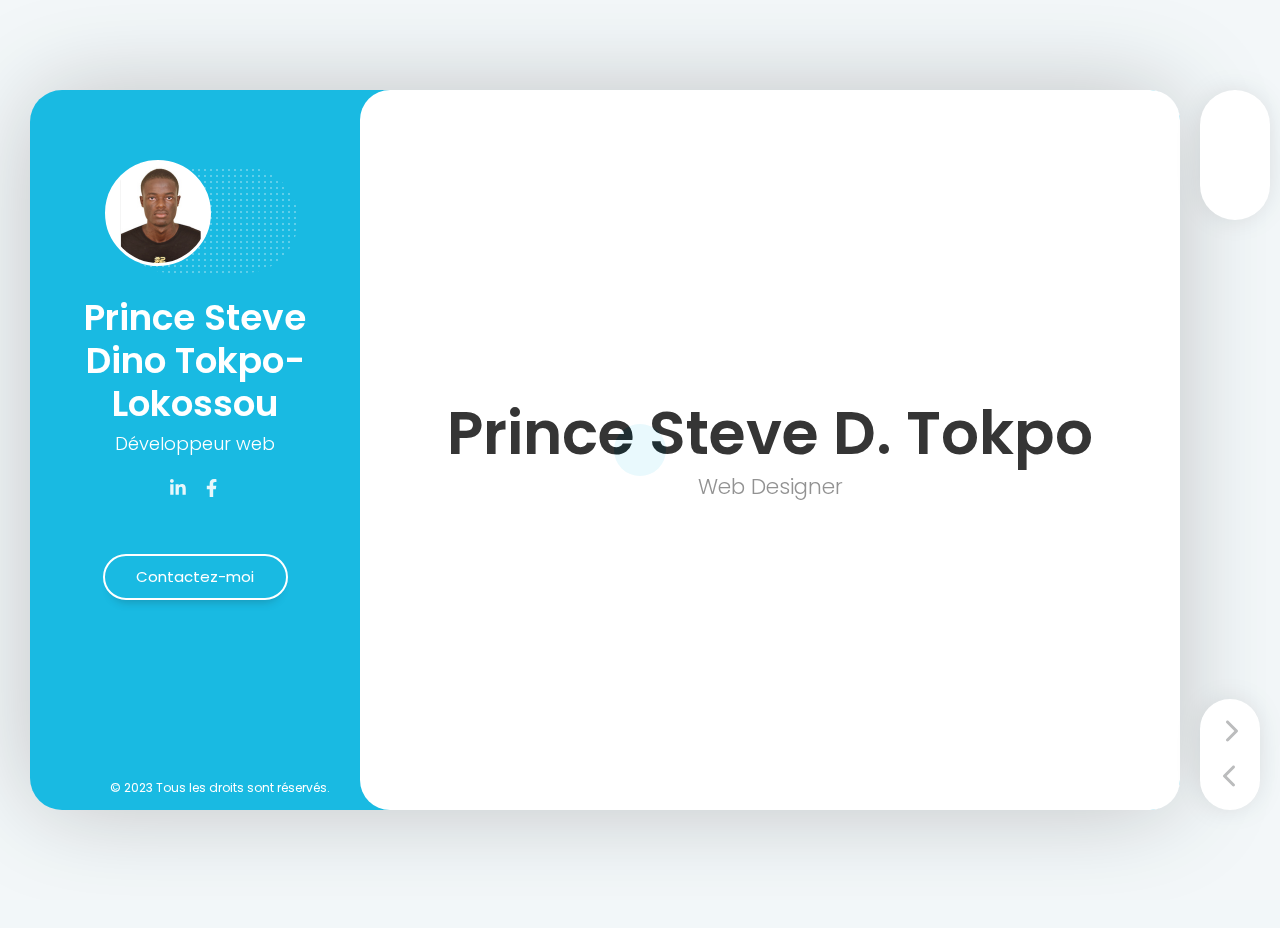
==== commit 5986dbb0: "first commit" ====
--- a/index.html
+++ b/index.html
@@ -35,7 +35,7 @@
             <header id="site_header" class="header mobile-menu-hide">
                 <div class="header-content">
                     <div class="header-photo">
-                        <img src="./assets/img/me.jpg" alt="Alex Smith">
+                        <img src="./assets/img/me.png" alt="Steve Tokpo">
                     </div>
                     <div class="header-titles">
                         <h2>
